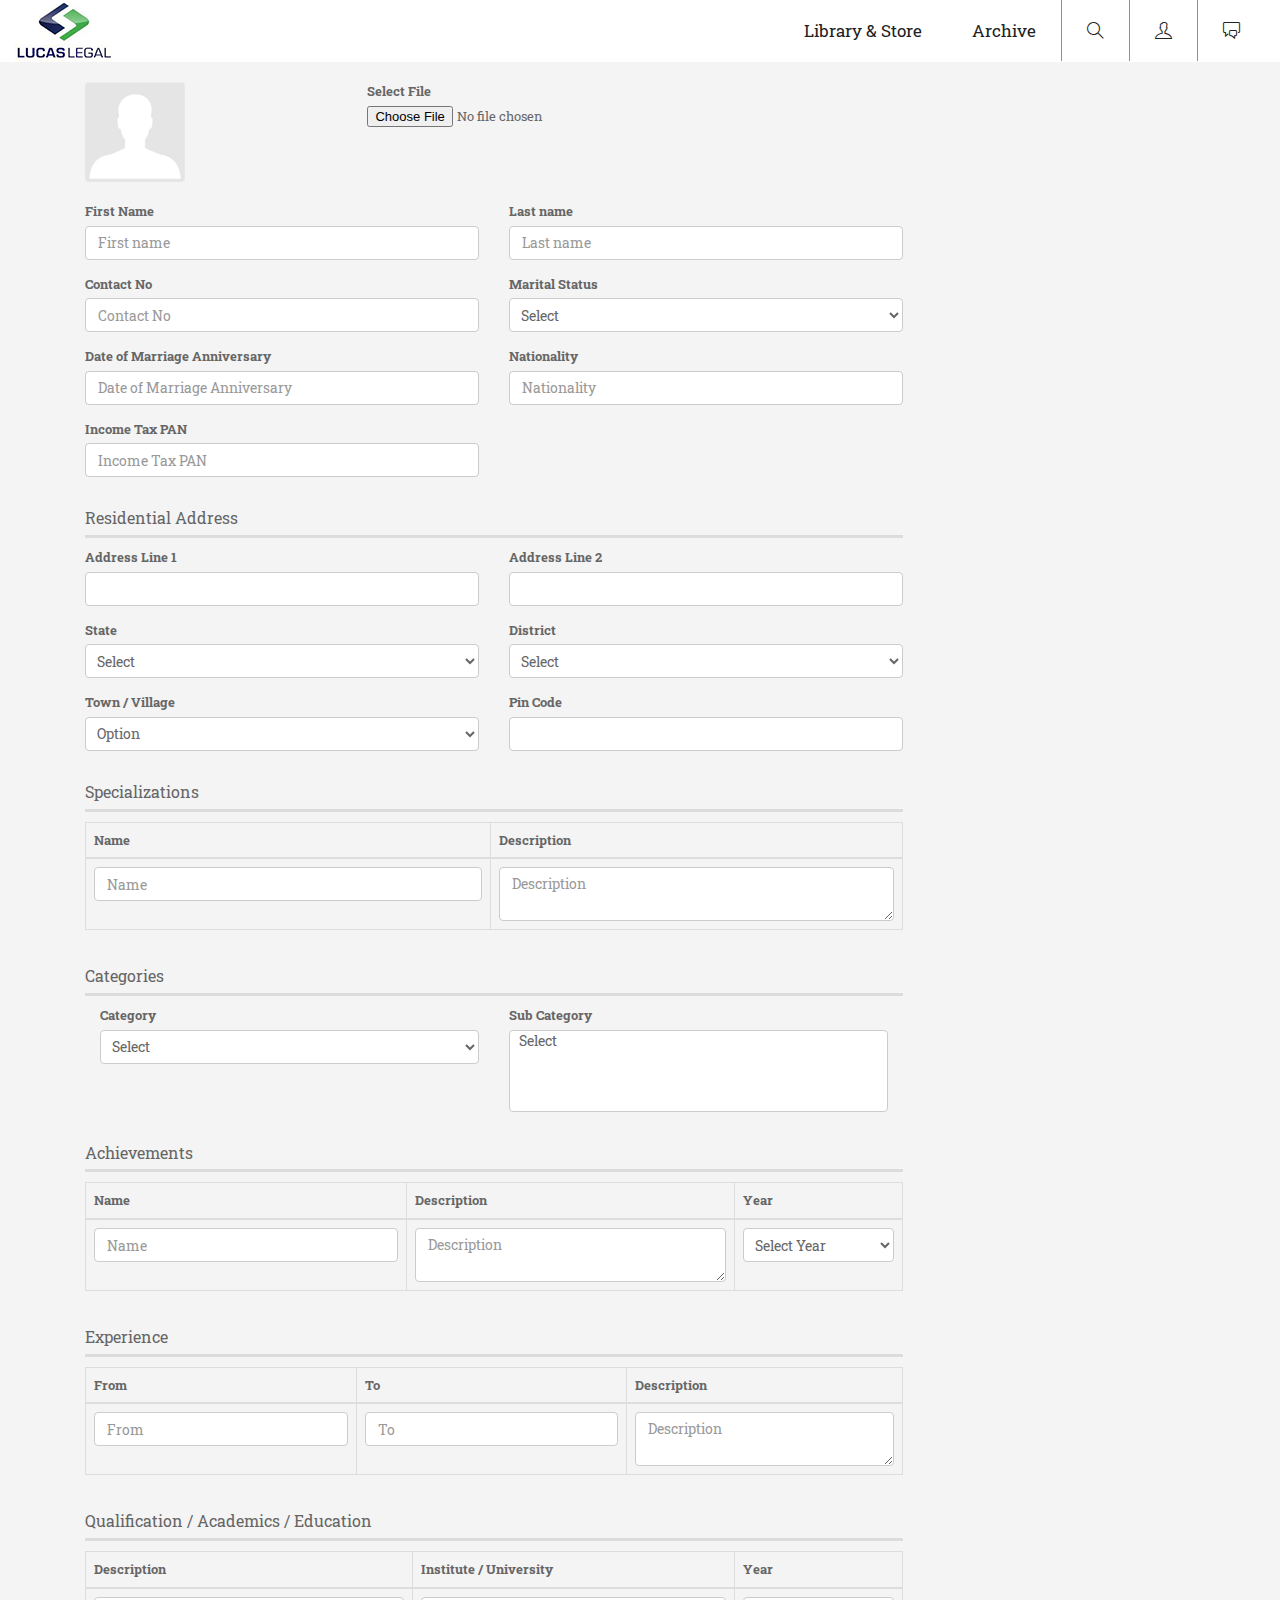
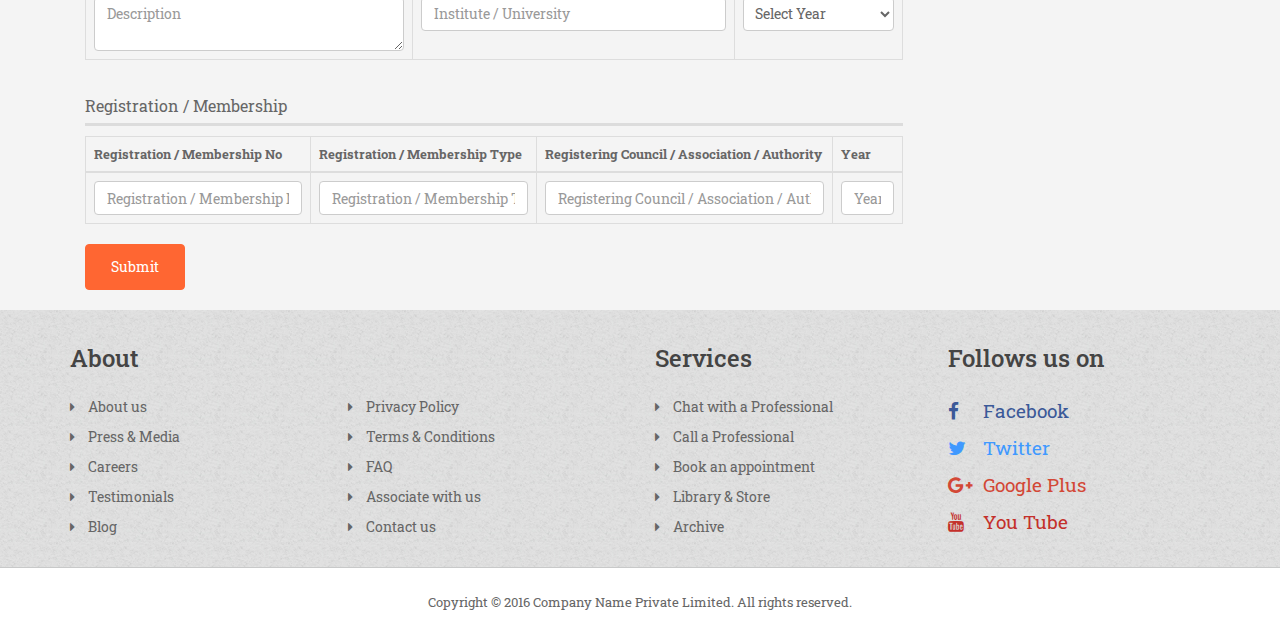
==== add-profile.html @ c7ced27e "Signed-off-by: mrinmoy1000 <mrinmoysen1989@gmail.com> Initial Commit..." ====
<!DOCTYPE html PUBLIC "-//W3C//DTD XHTML 1.0 Transitional//EN" "http://www.w3.org/TR/xhtml1/DTD/xhtml1-transitional.dtd">
<html xmlns="http://www.w3.org/1999/xhtml">
<head>
<meta http-equiv="Content-Type" content="text/html; charset=utf-8" />
<title>Add Profile | Lucas Legal</title>

<!-- Latest compiled and minified CSS -->
<link rel="stylesheet" href="css/bootstrap.min.css">
 <script src="./js/global.js"></script>
<!-- Latest compiled and minified CSS -->
<link rel="stylesheet" href="css/custom-style.css">
<link rel="stylesheet" href="css/themify-icons.css">
<link rel="stylesheet" href="css/jQueryTab.css" type="text/css" media="screen" />
<link rel="stylesheet" href="css/animation.css" type="text/css" media="screen" />
<link rel="stylesheet" href="https://maxcdn.bootstrapcdn.com/font-awesome/4.5.0/css/font-awesome.min.css">
<link rel="stylesheet" href="css/datepicker.css">
<link rel="stylesheet" href="css/responsive.css" type="text/css">
<!-- HTML5 shim and Respond.js for IE8 support of HTML5 elements and media queries -->
<!-- WARNING: Respond.js doesn't work if you view the page via file:// -->
<!--[if lt IE 9]>
  <script src="https://oss.maxcdn.com/html5shiv/3.7.2/html5shiv.min.js"></script>
  <script src="https://oss.maxcdn.com/respond/1.4.2/respond.min.js"></script>
<![endif]-->

<!-- HTML5 Shim and Respond.js IE8 support of HTML5 elements and media queries -->
<!--[if lt IE 8]>
      <script src="https://oss.maxcdn.com/libs/html5shiv/3.7.0/html5shiv.js"></script>
      <script src="https://oss.maxcdn.com/libs/respond.js/1.4.2/respond.min.js"></script>
    <![endif]-->

<!-- Font CSS -->
<link href='https://fonts.googleapis.com/css?family=Roboto+Slab:400,100,300,700' rel='stylesheet' type='text/css'>
</head>

<body>
<div class="container-fluid">
<div class="HeaderWrap">
	    	<div class="LogoCon">
   	    	<a href="index.html"><img src="././images/logo-img.png" alt="" /></a>
        </div>
        <nav class="menu">
        <div id="cssmenu">
      <div id="head-mobile">
        <ul>
        
            	<li><a href="#"><span class="ti-search"></span></a></li>
                <li><a data-toggle="modal" data-target="#Modal-login" href="#"><span class="ti-user"></span></a></li>
                <li><a href="#"><span class="ti-comments"></span></a></li>
        </ul>
      </div>
      <div class="button"></div>
      <ul>
            <li><a href="#">Library & Store</a></li>
                <li><a href="#">Archive</a></li>
            	<li class="hidden-xs"><a href="#"><span class="ti-search"></span></a></li>
                <li class="hidden-xs"><a data-toggle="modal" data-target="#Modal-login" href="#"><span class="ti-user"></span></a></li>
                <li class="hidden-xs"><a href="#"><span class="ti-comments"></span></a></li>
            </ul>
    </div>
        	
        </nav>
</div></div>
<div class="container-fluid SubPageWrap">
  <div class="container">
    <div class="row SubPageInn">
      <div class="col-lg-9">
        <div class="col-lg-4 ProfImg"> <img src="images/profile.png" /> </div>
        <div class="col-lg-8 ProfImg">
          <label class="control-label">Select File</label>
          <input id="input-1" type="file" class="file">
        </div>
        <div class="col-lg-12 ProfDetails AddProf">
          <div class="row">
            <form role="form">
              <div class="col-lg-6">
                <div class="form-group">
                  <label for="APName">First Name</label>
                  <input type="text" class="form-control" id="APName" placeholder="First name">
                </div>
              </div>
              <div class="col-lg-6">
                <div class="form-group">
                  <label for="APLastN">Last name</label>
                  <input type="text" class="form-control" id="APLastN" placeholder="Last name">
                </div>
              </div>
              <div class="col-lg-6">
                <div class="form-group">
                  <label for="APContactNo">Contact No</label>
                  <input type="text" class="form-control" id="APContactNo" placeholder="Contact No">
                </div>
              </div>
              <div class="col-lg-6">
                <div class="form-group">
                  <label for="APMaritalSta">Marital Status</label>
                  <select class="form-control" id="APMaritalSta">
                    <option value="0">Select</option>
                  
                  </select>
                </div>
              </div>
              <div class="col-lg-6">
                <div class="form-group">
                  <label for="APMdate">Date of Marriage Anniversary</label>
                  <input  type="text" placeholder="Date of Marriage Anniversary" class="form-control"  id="APMdate">
                </div>
              </div>
              <div class="col-lg-6">
                <div class="form-group">
                  <label for="APNation">Nationality</label>
                  <input type="text" class="form-control" id="APNation" placeholder="Nationality">
                </div>
              </div>
              <div class="col-lg-6">
                <div class="form-group">
                  <label for="APIncomePan">Income Tax PAN</label>
                  <input type="text" class="form-control" id="APIncomePan" placeholder="Income Tax PAN">
                </div>
              </div>
              <div class="col-lg-12">
                <div class="FormTitle">Residential Address</div>
                <div class="row">
                  <div class="form-group col-lg-6">
                    <label for="APresiAddress1">Address Line 1</label>
                    <input type="text" id="APresiAddress1" cols="" class="form-control" rows="">
                    </textarea>
                  </div>
                  <div class="form-group col-lg-6">
                    <label for="APresiAddress2">Address Line 2</label>
                    <input type="text" id="APresiAddress2" cols="" class="form-control" rows="">
                    </textarea>
                  </div>
                </div>
              </div>
              <div class="col-lg-6">
                <div class="form-group">
                  <label for="APState">State</label>
                  <select class="form-control" id="APState">
                    <option value="0">Select</option>
                   
                  </select>
                </div>
              </div>
              <div class="col-lg-6">
                <div class="form-group">
                  <label for="APDistrict">District</label>
                  <select class="form-control" id="APDistrict">
                    <option value="0">Select</option>
                   
                  </select>
                </div>
              </div>
              
              <div class="col-lg-6">
                <div class="form-group">
                  <label for="APtw">Town / Village</label>
                  <select class="form-control" id="APtw">
                    <option value="0">Option</option>
                    
                  </select>
                </div>
              </div>
              <div class="col-lg-6">
                <div class="form-group">
                  <label for="APPincode">Pin Code</label>
                  <input type="text" class="form-control" id="APPincode" placeholder="">
                </div>
              </div>
              <div class="col-lg-12">
                <div class="FormTitle">Specializations</div>
                <div class="table-responsive">
                  <table border="0" cellpadding="0" cellspacing="0" class="table table-bordered">
                    <thead>
                     <th>Name</th>
                      <th>Description</th>
                   
                        </thead>
                    <tbody>
                      <tr>
                        <td><input type="text" class="form-control" id="" placeholder="Name"></td>
                        <td><textarea class="form-control" placeholder="Description"></textarea></td>
                        </tr>
                    </tbody>
                  </table>
                </div>
              </div>
              
              <div class="col-lg-12">
                <div class="FormTitle">Categories</div>
             
                <div class="col-lg-6">
                <div class="form-group">
                  <label for="APCat">Category</label>
                  <select class="form-control" id="APCat">
                    <option value="0">Select</option>
                   
                  </select>
                </div>
              </div>
              <div class="col-lg-6">
                <div class="form-group">
                  <label for="APSubCat" >Sub Category</label>
                  <select class="form-control" id="APSubCat" multiple>
                    <option value="0">Select</option>
                   
                  </select>
                </div>
              </div>
                
              </div>
              
              <div class="col-lg-12">
                <div class="FormTitle">Achievements</div>
                <div class="table-responsive">
                  <table border="0" cellpadding="0" cellspacing="0" class="table table-bordered">
                    <thead>
                     <th>Name</th>                    
                      <th>Description</th>
                      <th>Year</th>
                        </thead>
                    <tbody>
                      <tr>
                        <td><input type="text" class="form-control" id="" placeholder="Name"></td>                       
                        <td><textarea class="form-control" placeholder="Description"></textarea></td>
                         <td><select class="form-control">
                        <option>Select Year</option>
                        <option>2016</option>
                        </select></td>
                      </tr>
                      
                    </tbody>
                  </table>
                </div>
              </div>
              <div class="col-lg-12">
                <div class="FormTitle">Experience</div>
                <div class="table-responsive">
                  <table border="0" cellpadding="0" cellspacing="0" class="table table-bordered">
                    <thead>
                    <th>From</th>
                      <th>To</th>
                      <th>Description</th>
                        </thead>
                    <tbody>
                      <tr>
                        <td><input type="text" class="form-control" id="" placeholder="From"></td>
                        <td><input type="text" class="form-control" id="" placeholder="To"></td>
                        <td><textarea class="form-control" placeholder="Description"></textarea></td>
                      </tr>
                      
                    </tbody>
                  </table>
                </div>
              </div>
              <div class="col-lg-12">
                <div class="FormTitle">Qualification / Academics / Education</div>
                <div class="table-responsive">
                  <table border="0" cellpadding="0" cellspacing="0" class="table table-bordered">
                    <thead>
                    <th>Description</th>
                      <th>Institute / University</th>
                      <th>Year</th>
                        </thead>
                    <tbody>
                      <tr>
                        <td><textarea class="form-control" placeholder="Description"></textarea></td>
                        <td><input type="text" class="form-control" id="" placeholder="Institute / University"></td>
                        <td><select class="form-control">
                        <option>Select Year</option>
                        <option>2016</option>
                        </select></td>                        
                      </tr>
                      
                    </tbody>
                  </table>
                </div>
              </div>
              <div class="col-lg-12">
                <div class="FormTitle">Registration / Membership</div>
                <div class="table-responsive">
                  <table border="0" cellpadding="0" cellspacing="0" class="table table-bordered">
                    <thead>
                        <th>Registration / Membership No</th>
                        <th>Registration / Membership Type</th>
                        <th>Registering Council / Association / Authority</th>
                        <th width="70">Year</th>
                        </thead>
                    <tbody>
                      <tr>
                        <td><input type="text" class="form-control" id="" placeholder="Registration / Membership No"></td>
                        <td><input type="text" class="form-control" id="" placeholder="Registration / Membership Type"></td>
                        <td><input type="text" class="form-control" id="" placeholder="Registering Council / Association / Authority"></td>  
                        <td><input type="text" class="form-control" id="" placeholder="Year"></td>  
                      </tr>
                      
                    </tbody>
                  </table>
                </div>
              </div>
              
              
              
              <div class="col-lg-12">
                <button type="submit" class="btn btn-default SubmitProfInfo">Submit</button>
              </div>
            </form>
          </div>
        </div>
      </div>
      
    </div>
  </div>
</div>
<div class="container-fluid FooterWrap">
 
    <div class="container">
      <div class="row">
        <div class="col-lg-6">
          <h1>About</h1>
          <ul class="col-lg-6">
            <li><a href="#"><i class="fa fa-caret-right"></i> About us</a></li>
            <li><a href="#"><i class="fa fa-caret-right"></i> Press & Media</a></li>
            <li><a href="#"><i class="fa fa-caret-right"></i> Careers</a></li>
            <li><a href="#"><i class="fa fa-caret-right"></i> Testimonials</a></li>
            <li><a href="#"><i class="fa fa-caret-right"></i> Blog</a></li>
          </ul>
          <ul class="col-lg-6">
            <li><a href="#"><i class="fa fa-caret-right"></i> Privacy Policy</a></li>
            <li><a href="#"><i class="fa fa-caret-right"></i> Terms & Conditions</a></li>
            <li><a href="#"><i class="fa fa-caret-right"></i> FAQ</a></li>
            <li><a href="#"><i class="fa fa-caret-right"></i> Associate with us</a></li>
            <li><a href="#"><i class="fa fa-caret-right"></i> Contact us</a></li>
          </ul>
        </div>
        <div class="col-lg-3">
          <h1>Services</h1>
          <ul>
            <li><a href="#"><i class="fa fa-caret-right"></i> Chat with a Professional</a></li>
            <li><a href="#"><i class="fa fa-caret-right"></i> Call a Professional</a></li>
            <li><a href="#"><i class="fa fa-caret-right"></i> Book an appointment</a></li>
            <li><a href="#"><i class="fa fa-caret-right"></i> Library & Store</a></li>
            <li><a href="#"><i class="fa fa-caret-right"></i> Archive</a></li>
          </ul>
        </div>
        <div class="col-lg-3">
          <h1>Follows us on</h1>
          <ul class="SocialFootMenu">
            <li class="FbIcon"><a href="#"><i class="fa fa-facebook"></i> Facebook</a></li>
            <li class="TIcon"><a href="#"><i class="fa fa-twitter"></i> Twitter</a></li>
            <li class="GpIcon"><a href="#"><i class="fa fa-google-plus"></i> Google Plus</a></li>
            <li class="YtIcon"><a href="#"><i class="fa fa-youtube"></i> You Tube</a></li>
          </ul>
        </div>
      </div>
    </div>
  </div>
  <div class="CopyTxt"> Copyright &copy; 2016 Company Name Private Limited. All rights reserved. </div>


<!-- Modal Start-->
<div class="modal fade" id="Modal-login" tabindex="-1" role="dialog" aria-labelledby="myModalLabel">
  <div class="modal-dialog" role="document">
    <div class="modal-content">
      <div class="modal-header">
        <h2 class="text-center">Login</h2>
        <button type="button" class="close" data-dismiss="modal" aria-label="Close"><i class="fa fa-close"></i></button>
      </div>
      <div class="modal-body">
        <form name="form1" method="post" action="" >
          <div class="form-group">
            <div class="input-group"> <span class="input-group-addon" id="basic-addon1"><i class="fa fa-send-o"></i></span>
              <select class="form-control" id="user_select">
                <option value="T">Admin</option>
                <option value="C">Client</option>
                <option value="A">Professional</option>
                <option value="b">Farmer</option>
              </select>
            </div>
          </div>
          <div class="form-group">
            <div class="input-group"> <span class="input-group-addon" id="basic-addon1"><i class="fa fa-user"></i></span>
              <input type="text" class="form-control" placeholder="User Name" name="user_email" id="user_email" aria-describedby="basic-addon1" required >
            </div>
          </div>
          <div class="form-group">
            <div class="input-group"> <span class="input-group-addon" id="basic-addon1"><i class="fa fa-lock"></i></span>
              <input type="password" class="form-control" placeholder="Password" name="password" id="password" aria-describedby="basic-addon1" required >
            </div>
            <div id="login_response" style="color:red;"></div>
          </div>
          <div class="form-group">
            <label>
              <input type="checkbox">
              Remember Me</label>
            <a href="#Modal-forgotpassword" data-toggle="modal" data-dismiss="modal" class="pull-right">Forgot password?</a> </div>
          <div class="form-group text-center">
            <button class="btn_submit btn btn-default FullWidth OrgBtn" id="login_btn">Submit</button>
          </div>
          <div class="text-center">Don’t have an account? <a  href="#Modal-register" data-toggle="modal" data-dismiss="modal">Sign Up</a></div>
        </form>
      </div>
    </div>
  </div>
</div>
<!-- Modal End--> 
<!-- Model forgot-password start -->
<div class="modal fade" id="Modal-forgotpassword" tabindex="-1" role="dialog" aria-labelledby="Modal-forgotpassword" aria-hidden="true">
  <div class="modal-dialog">
    <form name="form2" method="post" action="">
      <div class="modal-content">
        <div class="modal-header">
          <h2 class="text-center ">Forgot Password</h2>
          <p class="text-center">Don't worry, it happens to the best of us.</p>
          <button type="button" class="close" data-dismiss="modal" aria-label="Close"><i class="fa fa-close"></i></button>
        </div>
        <div class="modal-body">
          <div class="form-group">
            <div class="input-group" id="email_div"> <span class="input-group-addon" id="basic-addon1"><i class="fa fa-user"></i></span>
              <input type="text" class="form-control" placeholder="User Name" name="email_forgot" id="email_forgot" onclick="hide_mobile()" aria-describedby="basic-addon1" required >
            </div>
            <div class="input-group" id="otp_div"> <span class="input-group-addon" id="basic-addon1"><i class="fa fa-envelope-o"></i></span>
              <input type="password" class="form-control" placeholder="Verification Code" name="verification_code" id="verification_code"  aria-describedby="basic-addon1" required >
            </div>
            <div class="input-group" id="newpass_div"> <span class="input-group-addon" id="basic-addon1"><i class="fa fa-envelope-o"></i></span>
              <input type="password" class="form-control" placeholder="Set Password" name="new_password" id="new_password" aria-describedby="basic-addon1" required >
            </div>
            <div class="col-md-6 col-sm-6">
              <div class="form-group">
                <div id="forgot_response"></div>
              </div>
            </div>
          </div>
          <div class="form-group text-center" id="change_button">
            <button class="btn_submit btn btn-default FullWidth OrgBtn" id="opt_send">Submit</button>
            <button class="btn_submit" id="opt_veriy">Submit</button>
          </div>
          <div class="text-center"> Don't have an account? <a data-dismiss="modal" data-toggle="modal" href="#Modal-login" >Login</a> </div>
        </div>
      </div>
    </form>
  </div>
</div>
<!-- Modal forgot-password end --> 

<!-- Modal- register start -->
<div class="modal fade" id="Modal-register" tabindex="-2" role="dialog" aria-labelledby="Modal-register" aria-hidden="true">
  <div class="modal-dialog">
    <div class="modal-content">
      <div class="modal-header">
        <h2 class="text-center">Registration</h2>
        <button type="button" class="close" data-dismiss="modal" aria-label="Close"><i class="fa fa-close"></i></button>
      </div>
      <div class="modal-body">
        <form name="form3" method="post" action="" id="signupForm">
          <div class="row">
            <div class="col-md-6 col-sm-6">
              <div class="form-group">
                <input type="text" class="form-control" placeholder="First Name" name="first_name" id="first_name" required >
              </div>
            </div>
            <div class="col-md-6 col-sm-6">
              <div class="form-group">
                <input type="text" class="form-control" placeholder="Last Name" name="last_name" id="last_name" required >
              </div>
            </div>
            <div class="col-md-6 col-sm-6">
              <div class="form-group">
                <input type="text" class="form-control" placeholder="User Name" name="user_email" id="user_email" aria-describedby="basic-addon1" required >
              </div>
            </div>
            <div class="col-md-6 col-sm-6">
              <div class="form-group">
                <select class="form-control" name="user_type_sign" id="user_type_sign" required >
                  <option>Select User Type</option>
                  <option value="T">Admin</option>
                  <option value="C">Client</option>
                  <option value="A">Professional</option>
                  <option value="b">Farmer</option>
                  <!--<option value="T">Technician</option>
<option value="C">User</option>-->
                </select>
              </div>
            </div>
            <div class="col-md-6 col-sm-6">
              <div class="form-group">
                <input type="text" class="form-control" placeholder="Email" name="user_email_sign" id="user_email_sign" required >
              </div>
            </div>
            <div class="col-md-6 col-sm-6">
              <div class="form-group">
                <input type="text" class="form-control" placeholder="Phone No" name="phone_no" id="phone_no" required >
              </div>
            </div>
            <div class="col-md-6 col-sm-6">
              <div class="form-group">
                <input type="password" class="form-control" placeholder="Password" name="password_sign" id="password_sign" required >
              </div>
            </div>
            <div class="col-md-6 col-sm-6">
              <div class="form-group">
                <input type="password" class="form-control" placeholder="Confirm Password" name="confirm_password" id="confirm_password" required >
              </div>
            </div>
          
            
            <div class="col-md-6 col-sm-6">
              <div class="form-group">
                <div id="regis_response"></div>
              </div>
            </div>
            <div class="col-md-12 col-sm-12">
              <div class="form-group">
                <input type="checkbox">
                <label>I Agree to our <a href="#">Terms and Conditions</a> and our <a href="#">Privacy Policy</a>.</label>
              </div>
            </div>
            <div class="col-md-12 col-sm-12">
              <div class="form-group text-center">
                <button class="btn_submit btn btn-default FullWidth OrgBtn" id="signup_btn">Submit</button>
              </div>
            </div>
            
            <!--<div class="text-center">
 Don't have an account? <a data-dismiss="modal" data-toggle="modal" href="#Modal-login" >Login</a>
  </div>--> 
          </div>
        </form>
      </div>
    </div>
  </div>
</div>
<!-- Modal- register start --> 

<script src="https://ajax.googleapis.com/ajax/libs/jquery/1.11.3/jquery.min.js"></script> 

<!-- Latest compiled and minified JavaScript -->
<script src="./js/bootstrap.min.js"></script>
<script src="./js/script.js"></script>

<!-- jQuery (necessary for Bootstrap's JavaScript plugins) --> 
<!--<script src="https://ajax.googleapis.com/ajax/libs/jquery/1.11.3/jquery.min.js"></script> 
<script src="js/jquery.cookie.js" type="text/javascript"></script> --> 
<strong><script src="js/jQueryTab.js"></script></strong> 
<script src="js/bootstrap-datepicker.js"></script> 

<!-- jQuery multiselect --> 
<script>
var jsonList;

    $(document).ready(function(){
	 if( /Android|webOS|iPhone|iPad|iPod|BlackBerry|IEMobile|Opera Mini/i.test(navigator.userAgent) ) { 
	 $("#div_phone").html('<a href="tel:+1800 12 34 56 78"><i class="fa fa-phone"></i></a>');}
	$('#otp_div').hide();
	$('#newpass_div').hide();
	$('#opt_veriy').hide();
	//alert( $.cookie("user_type") );
      $("#login_btn").click(function(e){
		  
		  var user_email = $("#user_email").val();
		  var password = $("#password").val();
		  var user_type = $("#user_select option:selected").val();
		  	  
          e.preventDefault();
			$.ajax({type: "POST",
                url: "../bizlogic/login_user.php",
                data: { user_email: user_email, password: password, user_type: user_type },
				dataType: "JSON",
                success:function(result){
				
				var status =  result.status;
					if(status ==0)
					{
						$("#login_response").html("You have entered wrong credentials");
					}
					else
					{
						var user_type = result.user_type;
						$.cookie("user_type", result.user_type);
						$.cookie("user_email", result.user_type);
						$.cookie("password", result.user_type);
						$.cookie("name", result.name);
						$.cookie("user_id", result.user_id);
						if(user_type =='A')
						{ window.location.replace("admin/"); }
						else if(user_type == 'T') { window.location.replace("technician/"); }
						else { window.location.replace("user/"); }
					}
				
        }});
      });
	  
	  
	  
	  $("#signup_btn").click(function(e){
		  var first_name = $("#first_name").val();
		  var last_name = $("#last_name").val();
		  var user_type_sign = $("#user_type_sign option:selected").val();
		  var user_email_sign = $("#user_email_sign").val();
		  var password_sign = $("#password_sign").val();
		  var phone_no = $("#phone_no").val();
		  var address = $("#address").val();
		  var country = $("#country").val();
		  var state = $("#state").val();
		  var city = $("#city").val();
		  var pincode = $("#pincode").val();
		  
		  
          e.preventDefault();
			$.ajax({type: "POST",
                url: "../bizlogic/registration_user.php",
                data: { first_name: first_name, last_name: last_name, user_type: user_type_sign ,user_email:user_email_sign,
				password:password_sign,phone_no:phone_no,address:address,country:country,state:state,city:city,pincode:pincode},
                success:function(result){
				 if(result != '')
				 {
					$("#regis_response").html('<b style="color:red;">'+result+'</b>');
				 }
				 else
				 {
					$("#regis_response").html('<b style="color:green;">'+result+'</b>');
				 }
				
        }});
      });
	  
	  
	  
	  
	  $("#opt_send").click(function(e){
		  var mobile_forgot = $("#mobile_forgot").val();
		  var email_forgot = $("#email_forgot").val();
		  
          e.preventDefault();
			$.ajax({type: "POST",
                url: "../bizlogic/otpsend_forgotpass.php",
                data: { phone_no: mobile_forgot, user_email: email_forgot},
                success:function(result){
				 if(result == 0)
				 {
					$("#forgot_response").html('<b style="color:red;">Mobile/Email does not exist</b>');
				 }
				 else
				 {
					$("#forgot_response").html('<b style="color:green;">Please Enter Verification Code</b>');
					$('#otp_div').show();
					$('#newpass_div').show();
					$('#opt_veriy').show();
					$('#opt_send').hide();
					//$('#change_button').html('<button class="btn_submit" id="opt_veriy">Submit</button>');
				 }
        }});
      });
	  
	  
	  
	  $("#opt_veriy").click(function(e){
		  var mobile_forgot = $("#mobile_forgot").val();
		  var email_forgot = $("#email_forgot").val();
		  var new_password = $("#new_password").val();
		  var verification_code = $("#verification_code").val();
          e.preventDefault();
			$.ajax({type: "POST",
                url: "../bizlogic/otpveriy_forgotpass.php",
                data: { phone_no: mobile_forgot, user_email: email_forgot,password:new_password,verification_code:verification_code},
                success:function(result){
				 if(result == 0)
				 {
					$("#forgot_response").html('<b style="color:red;">Verification Code does not match</b>');
				 }
				 else
				 {
					$("#forgot_response").html('<b style="color:green;">New Password Successully changed.</b>');
					$('#otp_div').hide();
					$('#newpass_div').hide();
					$('#opt_veriy').hide();
					$('#opt_send').hide();
				 }
        }});
      });
    });
	
	
	function hide_mobile()
	{
		$('#or_div').hide();
		$('#mobile_div').hide();
	}
	
	function hide_email()
	{
		$('#or_div').hide();
		$('#email_div').hide();
	}
	
	 $.getJSON(globalIP+"/professional/addProfile", function(result){
		
		 jsonList = result;
		 
		   $.each(jsonList.maritalStatus, function(i, field){
              $("#APMaritalSta").append("<option value="+field.parameterid +">"+field.value+"</option>");
            });
		
		   
		   //outer list for country
		   $.each(result.locations, function(i, field){
			
			   //iterating over country for states in childLocations
			   $.each(field.childLocations, function(i, fieldValue){
				 
	              if (fieldValue.locationType === 4) //appending states
	            	  {
	            	      $("#APState").append("<option value="+fieldValue.locationId +">"+fieldValue.locationName+"</option>");
	            	  }
	              
	         
	        	  /* if (fieldValue.hasOwnProperty('childLocations')) // to check weather states has districts
	            	{
	                     $.each(fieldValue.childLocations, function(i, district){
	                       if (district.locationType === 5)
	            	          {
	            	            $("#APDistrict").append("<option value="+district.locationId +">"+district.locationName+"</option>");
	            	          }
	                       

	    	        	   if (district.hasOwnProperty('childLocations')) // to check weather district has cities or areas
	    	        		   {
	    	        		     $.each(district.childLocations, function(i, city){
	    	                         if (city.locationType === 6 || city.locationType === 7 )
	    	            	            {
	    	            	               $("#APtw").append("<option value="+city.locationId +">"+city.locationName+"</option>");
	    	            	             }
	    	        		         }); 
	    	        		   }
	                       
	                      }); 
	                  }*/
	            
	            
	             }); 
			   
             });
		   
		   $.each(result.categories, function(i, field){
	              $("#APCat").append("<option value="+field.catId +">"+field.displayName+"</option>");
	              
	             /* if (field.hasOwnProperty('subCategoryList')) // to check weather district has cities or areas
       		           {
       		               $.each(field.subCategoryList, function(i, subCat){
                              
           	                     $("#APSubCat").append("<option value="+subCat.subCatId +">"+subCat.displayName+"</option>");
           	                      
       		               }); 
       		           }*/
	           });
		   
      });

	
	 
	 $("#APCat").change(function(e){
		 var catId = $(this).val();
		 $("#APSubCat").empty();
		  $.each(jsonList.categories, function(i, field){
			
			  if (field.catId == catId) 
				  {
				  
                    if (field.hasOwnProperty('subCategoryList')) // to check weather district has cities or areas
   		                {
                    	 $.each(field.subCategoryList, function(i, subCat){
                             $("#APSubCat").append("<option value="+subCat.subCatId +">"+subCat.displayName+"</option>");
       	                  }); 
            		    }
   		           }
           });
	});
	 
	 
	 
   $("#APState").change(function(e){
		 var stateId = $(this).val();
		   $("#APDistrict").empty();
		     $.each(jsonList.locations, function(i, field){
			   if (field.hasOwnProperty('childLocations')) 
				   {   
				   
				     $.each(field.childLocations, function(i, states){
                          
				    	 if(states.locationId == stateId) {
				    		 
				    		 if (states.hasOwnProperty('childLocations')) {
				    			
				    			 $.each(states.childLocations, function(i, district){
				    				 $("#APDistrict").append("<option value="+district.locationId +">"+district.locationName+"</option>");
		       	                  });
				    			  
				    		 }
				    	 }
				    	 
 	                  }); 
				      
				   }
			   
           });   
		 
     });

	 

   $("#APDistrict").change(function(e){
		 var distId = $(this).val();
		   $("#APtw").empty();
		     $.each(jsonList.locations, function(i, field){
			    if (field.hasOwnProperty('childLocations')) 
				   {   
				   
				     $.each(field.childLocations, function(i, states){
             	    		 
				    		 if (states.hasOwnProperty('childLocations')) {
				    			
				    			 $.each(states.childLocations, function(i, district){
				    				 
				    				 if (district.locationId == distId) {
				    					 
				    					 if (district.hasOwnProperty('childLocations')) {
				    						 
				    						 $.each(district.childLocations, function(i, city){
							    				 $("#APtw").append("<option value="+city.locationId +">"+city.locationName+"</option>");
					       	                  });
				    						 
				    						 
				    					 }
				    					 
				    				 }
				    				 
				    				 
		       	                  });
				    			  
				    		 }
				    	 
				    	 
	                  }); 
				      
				   }
			   
         });   
		 
   });
   
   
	
	 
    </script> 
<script type="text/javascript">
// initializing jQueryTab plugin 
$('.tabs-1').jQueryTab({
    initialTab:1,				// tab to open initially; start count at 1 not 0
    tabInTransition: 'fadeIn',
    tabOutTransition: 'fadeOut',
    //cookieName: 'active-tab-1',
    tabPosition : 'top'
});
</script> 
<script>
$(document).ready(function() {
    // Configure/customize these variables.
    var showChar = 500;  // How many characters are shown by default
    var ellipsestext = "...";
    var moretext = "more";
    var lesstext = "less";
    

    $('.more').each(function() {
        var content = $(this).html();
 
        if(content.length > showChar) {
 
            var c = content.substr(0, showChar);
            var h = content.substr(showChar, content.length - showChar);
 
            var html = c + '<span class="moreellipses">' + ellipsestext+ '&nbsp;</span><span class="morecontent"><span>' + h + '</span>&nbsp;&nbsp;<a href="" class="morelink">' + moretext + '</a></span>';
 
            $(this).html(html);
        }
 
    });
 
    $(".morelink").click(function(){
        if($(this).hasClass("less")) {
            $(this).removeClass("less");
            $(this).html(moretext);
        } else {
            $(this).addClass("less");
            $(this).html(lesstext);
        }
        $(this).parent().prev().toggle();
        $(this).prev().toggle();
        return false;
    });
});
</script> 
<script type="text/javascript">
	// When the document is ready
	$(document).ready(function () {
		
		$('#APMdate').datepicker({
			format: "dd/mm/yyyy"
		});  
	
	});
</script>
</body>
</html>
---- css/custom-style.css ----
body {font-family: 'Roboto Slab', serif; font-size:13px; color:#666;padding:0 !important; margin:0;}

a:hover, a:focus { text-decoration:none; outline:none;}

ul li { list-style:none;}
.HeaderWrap {padding:0; margin:0; background:#fff; position:relative; z-index:99;}
.LogoCon { float:left;}

/*.SiteMenu { float:right; font-size:17px;}
.SiteMenu ul li { display:inline-block;padding: 18px 0;}
.SiteMenu ul li a { color:#222; padding:0 25px;}
.SiteMenu ul li a:hover { text-decoration:none;}*/



.FindBookForm {}
.FindBookForm {} 

.RegisterWrap { padding-top:50px; padding-bottom:100px; background-size: cover; background-image:url(../images/register-wrap.jpg); background-position:center center;}
.RegisterWrap h1 { color:#fff;}

.TopBotSpace { margin-top:100px;}
.RegiBtn { padding:10px 50px; font-size:22px; color:#222;}

Full.img { width:100%;}

FullImg.img { width:100%;}
.SerchBtn { background:#ff6632; border-color:#ff6632; color:#fff; font-size:24px; padding:14px;}
.FindBookFormWrap { padding:60px 0;}
.FindBookFormWrap h1 { margin-bottom:25px;}
.BestArchitecWrap { padding:50px 0;}
.BestArchitecWrap h1 { font-weight:100;}
.BestArchitecWrap .panel-default { border:none;}
.BestArchitecWrap .panel-default>.panel-heading { background:none; padding:0px;}
.BestArchitecWrap .panel-default>.panel-heading a { padding:10px 10px 10px 35px; display:block; border-bottom:1px solid #CCC;}
.BestArchitecWrap .panel-default>.panel-heading+.panel-collapse>.panel-body { border-top:#fff;}
.BestArchitecWrap .panel-title { background:url(../images/open-con-icon.png) no-repeat left center;}
.BestArchitecWrap .panel-title a.collapsed { background:url(../images/close-con-icon.png) no-repeat left center;}
.BestArchitecWrap .panel-title a { font-size:19px; font-weight:400; color:#222;}

.BestArchitecWrap p { margin:10px 0; color:#666;}
.Accor { margin:50px 0 0 0;}

.JoinUsR { padding-top:10px;}
.JoinUsR h1 { font-weight:100;}
.JoinUsR h3 { padding:20px 0;} 
.JoinUsR p { line-height:25px; padding-bottom:25px;}

.JoinUsWrap { padding:50px 0; }

.LatestBWrap { padding:48px 0;}
.LatestBWrap h1 { font-weight:300; margin:0px; padding-bottom:50px;}
.LatestBWrap .BlogT { font-size:19px; padding:20px 0 10px 0;}
.LatestBWrap p { color:#666666; line-height:25px;}
.ViewAll { padding:20px 0;}
.ViewAll .btn, .ViewAll .btn { font-size:22px; padding:10px 35px;background: #ff6632;border-color: #ff6632;color: #fff;}
.LawCount { background:#515875;}
.ConsCount { background:#576f9e;}
.EngiCount { background:#6697b9;}
.CustCount { background:#88c3d8;}
.LawCount, .ConsCount, .EngiCount, .CustCount { padding:50px 0; text-align:center; vertical-align:middle;}
.LawCount .count, .ConsCount .count, .EngiCount .count, .CustCount .count { color:#FFF; font-size:50px; font-weight:700;padding: 15px 0;}
.LawCount span, .ConsCount span, .EngiCount span, .CustCount span { color:#fff; font-size:17px;}

.FooterWrap { background:url(../images/footer-bg.jpg) repeat; padding:35px 0 25px; }
.FooterWrap h1 { font-size:24px; color:#444; padding-bottom:20px; margin:0px; }
.FooterWrap ul { padding:0px; margin:0px;}
.FooterWrap ul li { list-style:none; padding:5px 0; font-size:14px;}
.FooterWrap ul li a { color:#666666;}
.FooterWrap ul li a:hover { text-decoration:none;}

.CountIcon i { font-size:55px; color:#fff;}
.CountIcon span { font-size:55px; color:#fff;}

.SocialFootMenu li a { font-size:19px;}
.SocialFootMenu li a .fa { width:30px;}
.SocialFootMenu li.FbIcon a{ color:#3b5998;}
.SocialFootMenu li.TIcon a { color:#4099ff;}
.SocialFootMenu li.GpIcon a { color:#d34836;}
.SocialFootMenu li.YtIcon a { color:#c4302b;}

.CopyTxt { text-align:center; border-top:1px solid #c8c9c9; padding:25px 0; color:#666;}

.FooterWrap .fa-caret-right {margin-right: 10px;}
.DateComents { padding-bottom:10px; color:#999;}
.DateComents i { margin-right:5px;}

.JoinUsForm { margin-left:-15px; padding:30px 0 0 0;}
.JoinUsForm .form-group { margin-bottom:25px; }
.JoinUsForm .form-control, .FindBookForm .form-control {/* padding-top:25px; padding-bottom:25px;*/ line-height:40px; height:auto; font-size:15px; border:1px solid #e5e5e5; border-radius:2px;}
select.form-control { line-height:40px; padding-top:15px; padding-bottom:15px; color:#666; }
.JoinUsForm textarea.form-control  { height:150px;}


.TestiMoniWrap { padding:50px 0;}
.TestiMoniWrap h1 { font-weight: 300; padding-bottom: 25px;}

.RegisterWrap h1{ padding-bottom:25px;}

.FindBookFormWrap .input-group-addon { background:none; border-right:none; border-color:#e5e5e5;}
.FindBookFormWrap .input-group .form-control { border-left:0px;}
.TImg img { border-radius:100%;}
.carousel-control { font-weight:100; position:inherit;top: 0;bottom: 0;left: 0;width: 50px;font-size: 33px;color: #717171;text-align: center;text-shadow: 0 0px 0px rgba(0,0,0,.6);background-color:none;filter: alpha(opacity=50);opacity:0.5;}
.carousel-control:hover, .carousel-control:focus {color: #717171;}

.TestiMoniWrap h3 { font-size:19px; color:#222;}
.TName { font-size:19px; color:#666; padding:10px 0 5px 0; }
.TestiMoniWrap p { color:#666;}

.FindBookForm .ti-location-pin { font-size:20px;font-size: 26px; color:#999;}
.RequestWrap h1 { font-weight:100; padding-bottom:20px;}


/**/
.modal-dialog {width:350px; border:7px solid rgba(0,0,0,.5); margin:60px auto;}
.modal-dialog h2 {font-family:'latoregular'; font-size:24PX;margin-bottom: 10px;} 
#Modal-register .modal-dialog {width:590px; border:7px solid rgba(0,0,0,.5);margin:60px auto;}
.input-group-addon {background-color:transparent;border-color: #f1f1f1; border-radius:0; -moz-border-radius:0; -ms-border-radius:0; -o-border-radius:0; -webkit-border-radius:0; border-right:none; color:#ccc;}
button.close {position:absolute; top:10px; right:10px;}
.modal-header {border-bottom:none;}

.modal-open {overflow: hidden;padding-right:17px !important;}
.form-control {-webkit-box-shadow: inset 0 0px 0px rgba(0,0,0,.075);box-shadow: inset 0 0px 0px rgba(0,0,0,.075);}
.form-control:focus {}
.modal .form-control { border-left:none; border-color:#e2e2e2;}
.modal .input-group-addon { border-color:#e2e2e2;}

.FullWidth { width:100%;}
.OrgBtn { background: #ff6632;border-color: #ff6632; color:#fff; text-transform:uppercase; padding:10px;}
.form-control:focus {/* color:#666;*/}
button:focus { outline:none;}

.SubPageWrap { min-height:500px; background:#F4F4F4;}
.SubPageInn { padding:20px 0px;}

.ProfImg { padding-bottom:20px; }
.ProfDetails { }
.ProfName {font-size: 26px; }
.ProfQualifications { font-size:16px; padding-top:5px;}
.ProfForm { font-size:16px;}
.ProfExperience { font-size:12px; padding-top:5px; color:#999;}
.ProfDesc { padding-top:20px;}
.morecontent span { display: none;}
a.morelink { color:#ff6632;}

.ProfTab { padding:25px 0 0 0;}
.ProfTab ul { padding:0px; margin:0px;}
.ProfTab ul li { padding:0px; margin:0px;}

.modal#Modal-register .modal-body .form-group .form-control {border-left:1px solid #e2e2e2;}
#Modal-register select.form-control, #Modal-login select.form-control, .AddProf select{ padding:0px 0 0 7px;} 

#myCarousel2 .carousel-caption { top:240px; right:0; left:0;}
#myCarousel2 .carousel-caption h1 { font-size:55px; margin-bottom:20px;}
#myCarousel2 .carousel-caption p { font-size:32px; color:#79f1ff; text-shadow:0px 1px 1px #000;}
#myCarousel2 .carousel-caption p span { font-size:15px; display: inline-block;vertical-align: middle;}

.SliderBtn { margin-top:25px; background:#fff; color:#ff6632; font-size:17px; padding:10px 30px;
-webkit-box-shadow:0px 4px 0px rgba(178, 178, 178, 1);
-moz-box-shadow:0px 4px 0px rgba(178, 178, 178, 1);
box-shadow:0px 4px 0px rgba(178, 178, 178, 1);
border:3px solid rgba(0, 0, 0, 0.1); } 

.SubmitProfInfo {background: #ff6632;border-color: #ff6632; color:#fff; padding:12px 25px;}
.FormTitle { font-size:16px; padding-top:15px;padding-bottom:5px; margin-bottom:10px; border-bottom:3px solid #DCDCDC;}
.blog_post img {width:100%;}
/*===== menu =======*/



.menu {  position: absolute; top: 0; width: 100%; z-index: 9; }
#cssmenu, #cssmenu ul, #cssmenu ul li, #cssmenu ul li a, #cssmenu #head-mobile { border: 0; list-style: none; line-height: 1; display: block; position: relative; -webkit-box-sizing: border-box; -moz-box-sizing: border-box; box-sizing: border-box }
#cssmenu:after, #cssmenu > ul:after { content: "."; display: block; clear: both; visibility: hidden; line-height: 0; height: 0 }
#cssmenu #head-mobile { display: none }
#cssmenu > ul { float: right; font-size:17px; margin:0;}
#cssmenu > ul > li { float: left; display: inline-block; position: relative; -webkit-transition: all .5s ease; -ms-transition: all .5s ease; transition: all .5s ease; padding: 22px 0; border-left: 1px solid #909090;background: rgba(255,255,255,0.5);}
#cssmenu > ul li:first-child {border-left:none;}
#cssmenu > ul li:nth-child(2) {border-left:none;}
#cssmenu > ul > li > a {color:#222; padding:0 25px;}
#cssmenu > ul > li:hover > a, #cssmenu ul li.active a { color: #999; }
#cssmenu > ul > li.has-sub > a { padding-right: 30px }
#cssmenu > ul > li.has-sub > a:after { position: absolute; top: 35%; right: 12px; display: block; content: "\f107"; font-family: 'FontAwesome'; }
#cssmenu ul ul { position: absolute; left: -9999px; z-index: 9999; }
#cssmenu ul ul li { height: 0; -webkit-transition: all .25s ease; -ms-transition: all .25s ease; background: #333; transition: all .25s ease }
#cssmenu ul ul li:hover { }
#cssmenu li:hover > ul { left: auto }
#cssmenu li:hover > ul > li { min-height: 35px }
#cssmenu ul ul ul { margin-left: 100%; top: 0 }
#cssmenu ul ul li a { border-bottom: 1px solid rgba(150,150,150,0.15); padding: 11px 15px; width: 170px; font-size: 15px; text-decoration: none; color: #ddd; }
#cssmenu ul ul li:last-child > a, #cssmenu ul ul li.last-item > a { border-bottom: 0 }



#cssmenu ul ul ul li.active a { border-left: 1px solid #333 }
#cssmenu > ul > li.has-sub > ul > li.active > a, #cssmenu > ul ul > li.has-sub > ul > li.active> a { border-top: 1px solid #333 }
#cssmenu ul.open {
  top: 12px;
}


/*radio*/
.cat_title {font-size:14px;font-weight:normal; margin-bottom:10px;}
.radio_gp label {font-weight:normal; cursor:pointer;}
input[type='radio']:focus {outline:none;}
---- css/themify-icons.css ----
@font-face {
	font-family: 'themify';
	src:url('../fonts/themify.eot?-fvbane');
	src:url('../fonts/themify.eot?#iefix-fvbane') format('embedded-opentype'),
		url('../fonts/themify.woff?-fvbane') format('woff'),
		url('../fonts/themify.ttf?-fvbane') format('truetype'),
		url('../fonts/themify.svg?-fvbane#themify') format('svg');
	font-weight: normal;
	font-style: normal;
}

[class^="ti-"], [class*=" ti-"] {
	font-family: 'themify';
	speak: none;
	font-style: normal;
	font-weight: normal;
	font-variant: normal;
	text-transform: none;
	line-height: 1;

	/* Better Font Rendering =========== */
	-webkit-font-smoothing: antialiased;
	-moz-osx-font-smoothing: grayscale;
}

.ti-wand:before {
	content: "\e600";
}
.ti-volume:before {
	content: "\e601";
}
.ti-user:before {
	content: "\e602";
}
.ti-unlock:before {
	content: "\e603";
}
.ti-unlink:before {
	content: "\e604";
}
.ti-trash:before {
	content: "\e605";
}
.ti-thought:before {
	content: "\e606";
}
.ti-target:before {
	content: "\e607";
}
.ti-tag:before {
	content: "\e608";
}
.ti-tablet:before {
	content: "\e609";
}
.ti-star:before {
	content: "\e60a";
}
.ti-spray:before {
	content: "\e60b";
}
.ti-signal:before {
	content: "\e60c";
}
.ti-shopping-cart:before {
	content: "\e60d";
}
.ti-shopping-cart-full:before {
	content: "\e60e";
}
.ti-settings:before {
	content: "\e60f";
}
.ti-search:before {
	content: "\e610";
}
.ti-zoom-in:before {
	content: "\e611";
}
.ti-zoom-out:before {
	content: "\e612";
}
.ti-cut:before {
	content: "\e613";
}
.ti-ruler:before {
	content: "\e614";
}
.ti-ruler-pencil:before {
	content: "\e615";
}
.ti-ruler-alt:before {
	content: "\e616";
}
.ti-bookmark:before {
	content: "\e617";
}
.ti-bookmark-alt:before {
	content: "\e618";
}
.ti-reload:before {
	content: "\e619";
}
.ti-plus:before {
	content: "\e61a";
}
.ti-pin:before {
	content: "\e61b";
}
.ti-pencil:before {
	content: "\e61c";
}
.ti-pencil-alt:before {
	content: "\e61d";
}
.ti-paint-roller:before {
	content: "\e61e";
}
.ti-paint-bucket:before {
	content: "\e61f";
}
.ti-na:before {
	content: "\e620";
}
.ti-mobile:before {
	content: "\e621";
}
.ti-minus:before {
	content: "\e622";
}
.ti-medall:before {
	content: "\e623";
}
.ti-medall-alt:before {
	content: "\e624";
}
.ti-marker:before {
	content: "\e625";
}
.ti-marker-alt:before {
	content: "\e626";
}
.ti-arrow-up:before {
	content: "\e627";
}
.ti-arrow-right:before {
	content: "\e628";
}
.ti-arrow-left:before {
	content: "\e629";
}
.ti-arrow-down:before {
	content: "\e62a";
}
.ti-lock:before {
	content: "\e62b";
}
.ti-location-arrow:before {
	content: "\e62c";
}
.ti-link:before {
	content: "\e62d";
}
.ti-layout:before {
	content: "\e62e";
}
.ti-layers:before {
	content: "\e62f";
}
.ti-layers-alt:before {
	content: "\e630";
}
.ti-key:before {
	content: "\e631";
}
.ti-import:before {
	content: "\e632";
}
.ti-image:before {
	content: "\e633";
}
.ti-heart:before {
	content: "\e634";
}
.ti-heart-broken:before {
	content: "\e635";
}
.ti-hand-stop:before {
	content: "\e636";
}
.ti-hand-open:before {
	content: "\e637";
}
.ti-hand-drag:before {
	content: "\e638";
}
.ti-folder:before {
	content: "\e639";
}
.ti-flag:before {
	content: "\e63a";
}
.ti-flag-alt:before {
	content: "\e63b";
}
.ti-flag-alt-2:before {
	content: "\e63c";
}
.ti-eye:before {
	content: "\e63d";
}
.ti-export:before {
	content: "\e63e";
}
.ti-exchange-vertical:before {
	content: "\e63f";
}
.ti-desktop:before {
	content: "\e640";
}
.ti-cup:before {
	content: "\e641";
}
.ti-crown:before {
	content: "\e642";
}
.ti-comments:before {
	content: "\e643";
}
.ti-comment:before {
	content: "\e644";
}
.ti-comment-alt:before {
	content: "\e645";
}
.ti-close:before {
	content: "\e646";
}
.ti-clip:before {
	content: "\e647";
}
.ti-angle-up:before {
	content: "\e648";
}
.ti-angle-right:before {
	content: "\e649";
}
.ti-angle-left:before {
	content: "\e64a";
}
.ti-angle-down:before {
	content: "\e64b";
}
.ti-check:before {
	content: "\e64c";
}
.ti-check-box:before {
	content: "\e64d";
}
.ti-camera:before {
	content: "\e64e";
}
.ti-announcement:before {
	content: "\e64f";
}
.ti-brush:before {
	content: "\e650";
}
.ti-briefcase:before {
	content: "\e651";
}
.ti-bolt:before {
	content: "\e652";
}
.ti-bolt-alt:before {
	content: "\e653";
}
.ti-blackboard:before {
	content: "\e654";
}
.ti-bag:before {
	content: "\e655";
}
.ti-move:before {
	content: "\e656";
}
.ti-arrows-vertical:before {
	content: "\e657";
}
.ti-arrows-horizontal:before {
	content: "\e658";
}
.ti-fullscreen:before {
	content: "\e659";
}
.ti-arrow-top-right:before {
	content: "\e65a";
}
.ti-arrow-top-left:before {
	content: "\e65b";
}
.ti-arrow-circle-up:before {
	content: "\e65c";
}
.ti-arrow-circle-right:before {
	content: "\e65d";
}
.ti-arrow-circle-left:before {
	content: "\e65e";
}
.ti-arrow-circle-down:before {
	content: "\e65f";
}
.ti-angle-double-up:before {
	content: "\e660";
}
.ti-angle-double-right:before {
	content: "\e661";
}
.ti-angle-double-left:before {
	content: "\e662";
}
.ti-angle-double-down:before {
	content: "\e663";
}
.ti-zip:before {
	content: "\e664";
}
.ti-world:before {
	content: "\e665";
}
.ti-wheelchair:before {
	content: "\e666";
}
.ti-view-list:before {
	content: "\e667";
}
.ti-view-list-alt:before {
	content: "\e668";
}
.ti-view-grid:before {
	content: "\e669";
}
.ti-uppercase:before {
	content: "\e66a";
}
.ti-upload:before {
	content: "\e66b";
}
.ti-underline:before {
	content: "\e66c";
}
.ti-truck:before {
	content: "\e66d";
}
.ti-timer:before {
	content: "\e66e";
}
.ti-ticket:before {
	content: "\e66f";
}
.ti-thumb-up:before {
	content: "\e670";
}
.ti-thumb-down:before {
	content: "\e671";
}
.ti-text:before {
	content: "\e672";
}
.ti-stats-up:before {
	content: "\e673";
}
.ti-stats-down:before {
	content: "\e674";
}
.ti-split-v:before {
	content: "\e675";
}
.ti-split-h:before {
	content: "\e676";
}
.ti-smallcap:before {
	content: "\e677";
}
.ti-shine:before {
	content: "\e678";
}
.ti-shift-right:before {
	content: "\e679";
}
.ti-shift-left:before {
	content: "\e67a";
}
.ti-shield:before {
	content: "\e67b";
}
.ti-notepad:before {
	content: "\e67c";
}
.ti-server:before {
	content: "\e67d";
}
.ti-quote-right:before {
	content: "\e67e";
}
.ti-quote-left:before {
	content: "\e67f";
}
.ti-pulse:before {
	content: "\e680";
}
.ti-printer:before {
	content: "\e681";
}
.ti-power-off:before {
	content: "\e682";
}
.ti-plug:before {
	content: "\e683";
}
.ti-pie-chart:before {
	content: "\e684";
}
.ti-paragraph:before {
	content: "\e685";
}
.ti-panel:before {
	content: "\e686";
}
.ti-package:before {
	content: "\e687";
}
.ti-music:before {
	content: "\e688";
}
.ti-music-alt:before {
	content: "\e689";
}
.ti-mouse:before {
	content: "\e68a";
}
.ti-mouse-alt:before {
	content: "\e68b";
}
.ti-money:before {
	content: "\e68c";
}
.ti-microphone:before {
	content: "\e68d";
}
.ti-menu:before {
	content: "\e68e";
}
.ti-menu-alt:before {
	content: "\e68f";
}
.ti-map:before {
	content: "\e690";
}
.ti-map-alt:before {
	content: "\e691";
}
.ti-loop:before {
	content: "\e692";
}
.ti-location-pin:before {
	content: "\e693";
}
.ti-list:before {
	content: "\e694";
}
.ti-light-bulb:before {
	content: "\e695";
}
.ti-Italic:before {
	content: "\e696";
}
.ti-info:before {
	content: "\e697";
}
.ti-infinite:before {
	content: "\e698";
}
.ti-id-badge:before {
	content: "\e699";
}
.ti-hummer:before {
	content: "\e69a";
}
.ti-home:before {
	content: "\e69b";
}
.ti-help:before {
	content: "\e69c";
}
.ti-headphone:before {
	content: "\e69d";
}
.ti-harddrives:before {
	content: "\e69e";
}
.ti-harddrive:before {
	content: "\e69f";
}
.ti-gift:before {
	content: "\e6a0";
}
.ti-game:before {
	content: "\e6a1";
}
.ti-filter:before {
	content: "\e6a2";
}
.ti-files:before {
	content: "\e6a3";
}
.ti-file:before {
	content: "\e6a4";
}
.ti-eraser:before {
	content: "\e6a5";
}
.ti-envelope:before {
	content: "\e6a6";
}
.ti-download:before {
	content: "\e6a7";
}
.ti-direction:before {
	content: "\e6a8";
}
.ti-direction-alt:before {
	content: "\e6a9";
}
.ti-dashboard:before {
	content: "\e6aa";
}
.ti-control-stop:before {
	content: "\e6ab";
}
.ti-control-shuffle:before {
	content: "\e6ac";
}
.ti-control-play:before {
	content: "\e6ad";
}
.ti-control-pause:before {
	content: "\e6ae";
}
.ti-control-forward:before {
	content: "\e6af";
}
.ti-control-backward:before {
	content: "\e6b0";
}
.ti-cloud:before {
	content: "\e6b1";
}
.ti-cloud-up:before {
	content: "\e6b2";
}
.ti-cloud-down:before {
	content: "\e6b3";
}
.ti-clipboard:before {
	content: "\e6b4";
}
.ti-car:before {
	content: "\e6b5";
}
.ti-calendar:before {
	content: "\e6b6";
}
.ti-book:before {
	content: "\e6b7";
}
.ti-bell:before {
	content: "\e6b8";
}
.ti-basketball:before {
	content: "\e6b9";
}
.ti-bar-chart:before {
	content: "\e6ba";
}
.ti-bar-chart-alt:before {
	content: "\e6bb";
}
.ti-back-right:before {
	content: "\e6bc";
}
.ti-back-left:before {
	content: "\e6bd";
}
.ti-arrows-corner:before {
	content: "\e6be";
}
.ti-archive:before {
	content: "\e6bf";
}
.ti-anchor:before {
	content: "\e6c0";
}
.ti-align-right:before {
	content: "\e6c1";
}
.ti-align-left:before {
	content: "\e6c2";
}
.ti-align-justify:before {
	content: "\e6c3";
}
.ti-align-center:before {
	content: "\e6c4";
}
.ti-alert:before {
	content: "\e6c5";
}
.ti-alarm-clock:before {
	content: "\e6c6";
}
.ti-agenda:before {
	content: "\e6c7";
}
.ti-write:before {
	content: "\e6c8";
}
.ti-window:before {
	content: "\e6c9";
}
.ti-widgetized:before {
	content: "\e6ca";
}
.ti-widget:before {
	content: "\e6cb";
}
.ti-widget-alt:before {
	content: "\e6cc";
}
.ti-wallet:before {
	content: "\e6cd";
}
.ti-video-clapper:before {
	content: "\e6ce";
}
.ti-video-camera:before {
	content: "\e6cf";
}
.ti-vector:before {
	content: "\e6d0";
}
.ti-themify-logo:before {
	content: "\e6d1";
}
.ti-themify-favicon:before {
	content: "\e6d2";
}
.ti-themify-favicon-alt:before {
	content: "\e6d3";
}
.ti-support:before {
	content: "\e6d4";
}
.ti-stamp:before {
	content: "\e6d5";
}
.ti-split-v-alt:before {
	content: "\e6d6";
}
.ti-slice:before {
	content: "\e6d7";
}
.ti-shortcode:before {
	content: "\e6d8";
}
.ti-shift-right-alt:before {
	content: "\e6d9";
}
.ti-shift-left-alt:before {
	content: "\e6da";
}
.ti-ruler-alt-2:before {
	content: "\e6db";
}
.ti-receipt:before {
	content: "\e6dc";
}
.ti-pin2:before {
	content: "\e6dd";
}
.ti-pin-alt:before {
	content: "\e6de";
}
.ti-pencil-alt2:before {
	content: "\e6df";
}
.ti-palette:before {
	content: "\e6e0";
}
.ti-more:before {
	content: "\e6e1";
}
.ti-more-alt:before {
	content: "\e6e2";
}
.ti-microphone-alt:before {
	content: "\e6e3";
}
.ti-magnet:before {
	content: "\e6e4";
}
.ti-line-double:before {
	content: "\e6e5";
}
.ti-line-dotted:before {
	content: "\e6e6";
}
.ti-line-dashed:before {
	content: "\e6e7";
}
.ti-layout-width-full:before {
	content: "\e6e8";
}
.ti-layout-width-default:before {
	content: "\e6e9";
}
.ti-layout-width-default-alt:before {
	content: "\e6ea";
}
.ti-layout-tab:before {
	content: "\e6eb";
}
.ti-layout-tab-window:before {
	content: "\e6ec";
}
.ti-layout-tab-v:before {
	content: "\e6ed";
}
.ti-layout-tab-min:before {
	content: "\e6ee";
}
.ti-layout-slider:before {
	content: "\e6ef";
}
.ti-layout-slider-alt:before {
	content: "\e6f0";
}
.ti-layout-sidebar-right:before {
	content: "\e6f1";
}
.ti-layout-sidebar-none:before {
	content: "\e6f2";
}
.ti-layout-sidebar-left:before {
	content: "\e6f3";
}
.ti-layout-placeholder:before {
	content: "\e6f4";
}
.ti-layout-menu:before {
	content: "\e6f5";
}
.ti-layout-menu-v:before {
	content: "\e6f6";
}
.ti-layout-menu-separated:before {
	content: "\e6f7";
}
.ti-layout-menu-full:before {
	content: "\e6f8";
}
.ti-layout-media-right-alt:before {
	content: "\e6f9";
}
.ti-layout-media-right:before {
	content: "\e6fa";
}
.ti-layout-media-overlay:before {
	content: "\e6fb";
}
.ti-layout-media-overlay-alt:before {
	content: "\e6fc";
}
.ti-layout-media-overlay-alt-2:before {
	content: "\e6fd";
}
.ti-layout-media-left-alt:before {
	content: "\e6fe";
}
.ti-layout-media-left:before {
	content: "\e6ff";
}
.ti-layout-media-center-alt:before {
	content: "\e700";
}
.ti-layout-media-center:before {
	content: "\e701";
}
.ti-layout-list-thumb:before {
	content: "\e702";
}
.ti-layout-list-thumb-alt:before {
	content: "\e703";
}
.ti-layout-list-post:before {
	content: "\e704";
}
.ti-layout-list-large-image:before {
	content: "\e705";
}
.ti-layout-line-solid:before {
	content: "\e706";
}
.ti-layout-grid4:before {
	content: "\e707";
}
.ti-layout-grid3:before {
	content: "\e708";
}
.ti-layout-grid2:before {
	content: "\e709";
}
.ti-layout-grid2-thumb:before {
	content: "\e70a";
}
.ti-layout-cta-right:before {
	content: "\e70b";
}
.ti-layout-cta-left:before {
	content: "\e70c";
}
.ti-layout-cta-center:before {
	content: "\e70d";
}
.ti-layout-cta-btn-right:before {
	content: "\e70e";
}
.ti-layout-cta-btn-left:before {
	content: "\e70f";
}
.ti-layout-column4:before {
	content: "\e710";
}
.ti-layout-column3:before {
	content: "\e711";
}
.ti-layout-column2:before {
	content: "\e712";
}
.ti-layout-accordion-separated:before {
	content: "\e713";
}
.ti-layout-accordion-merged:before {
	content: "\e714";
}
.ti-layout-accordion-list:before {
	content: "\e715";
}
.ti-ink-pen:before {
	content: "\e716";
}
.ti-info-alt:before {
	content: "\e717";
}
.ti-help-alt:before {
	content: "\e718";
}
.ti-headphone-alt:before {
	content: "\e719";
}
.ti-hand-point-up:before {
	content: "\e71a";
}
.ti-hand-point-right:before {
	content: "\e71b";
}
.ti-hand-point-left:before {
	content: "\e71c";
}
.ti-hand-point-down:before {
	content: "\e71d";
}
.ti-gallery:before {
	content: "\e71e";
}
.ti-face-smile:before {
	content: "\e71f";
}
.ti-face-sad:before {
	content: "\e720";
}
.ti-credit-card:before {
	content: "\e721";
}
.ti-control-skip-forward:before {
	content: "\e722";
}
.ti-control-skip-backward:before {
	content: "\e723";
}
.ti-control-record:before {
	content: "\e724";
}
.ti-control-eject:before {
	content: "\e725";
}
.ti-comments-smiley:before {
	content: "\e726";
}
.ti-brush-alt:before {
	content: "\e727";
}
.ti-youtube:before {
	content: "\e728";
}
.ti-vimeo:before {
	content: "\e729";
}
.ti-twitter:before {
	content: "\e72a";
}
.ti-time:before {
	content: "\e72b";
}
.ti-tumblr:before {
	content: "\e72c";
}
.ti-skype:before {
	content: "\e72d";
}
.ti-share:before {
	content: "\e72e";
}
.ti-share-alt:before {
	content: "\e72f";
}
.ti-rocket:before {
	content: "\e730";
}
.ti-pinterest:before {
	content: "\e731";
}
.ti-new-window:before {
	content: "\e732";
}
.ti-microsoft:before {
	content: "\e733";
}
.ti-list-ol:before {
	content: "\e734";
}
.ti-linkedin:before {
	content: "\e735";
}
.ti-layout-sidebar-2:before {
	content: "\e736";
}
.ti-layout-grid4-alt:before {
	content: "\e737";
}
.ti-layout-grid3-alt:before {
	content: "\e738";
}
.ti-layout-grid2-alt:before {
	content: "\e739";
}
.ti-layout-column4-alt:before {
	content: "\e73a";
}
.ti-layout-column3-alt:before {
	content: "\e73b";
}
.ti-layout-column2-alt:before {
	content: "\e73c";
}
.ti-instagram:before {
	content: "\e73d";
}
.ti-google:before {
	content: "\e73e";
}
.ti-github:before {
	content: "\e73f";
}
.ti-flickr:before {
	content: "\e740";
}
.ti-facebook:before {
	content: "\e741";
}
.ti-dropbox:before {
	content: "\e742";
}
.ti-dribbble:before {
	content: "\e743";
}
.ti-apple:before {
	content: "\e744";
}
.ti-android:before {
	content: "\e745";
}
.ti-save:before {
	content: "\e746";
}
.ti-save-alt:before {
	content: "\e747";
}
.ti-yahoo:before {
	content: "\e748";
}
.ti-wordpress:before {
	content: "\e749";
}
.ti-vimeo-alt:before {
	content: "\e74a";
}
.ti-twitter-alt:before {
	content: "\e74b";
}
.ti-tumblr-alt:before {
	content: "\e74c";
}
.ti-trello:before {
	content: "\e74d";
}
.ti-stack-overflow:before {
	content: "\e74e";
}
.ti-soundcloud:before {
	content: "\e74f";
}
.ti-sharethis:before {
	content: "\e750";
}
.ti-sharethis-alt:before {
	content: "\e751";
}
.ti-reddit:before {
	content: "\e752";
}
.ti-pinterest-alt:before {
	content: "\e753";
}
.ti-microsoft-alt:before {
	content: "\e754";
}
.ti-linux:before {
	content: "\e755";
}
.ti-jsfiddle:before {
	content: "\e756";
}
.ti-joomla:before {
	content: "\e757";
}
.ti-html5:before {
	content: "\e758";
}
.ti-flickr-alt:before {
	content: "\e759";
}
.ti-email:before {
	content: "\e75a";
}
.ti-drupal:before {
	content: "\e75b";
}
.ti-dropbox-alt:before {
	content: "\e75c";
}
.ti-css3:before {
	content: "\e75d";
}
.ti-rss:before {
	content: "\e75e";
}
.ti-rss-alt:before {
	content: "\e75f";
}
---- css/jQueryTab.css ----
/*
* jQueryTab v2.0
* Copyright Dharma Poudel (@rogercomred)
* Free to use under the GPLv3 license.
* http://www.gnu.org/licenses/gpl-3.0.html
*/

/* == quick_reset */

/*  == common styles */



/*  == tab heading */
.tabs { border: 1px solid #ccc; overflow:hidden; }
.tabs li{ float:left; }
.tabs li a{ border-left: 1px solid #ccc; color:#21759B; display:block; font-weight:bold; padding: 15px 20px; }
.tabs li:first-child a{ border-left: none; }
.tabs li a:hover, .tabs li a:focus{ color:#ff6632; }
.tabs .active a{ color: #ff6632; }

/* == accordion */
.accordion_tabs { display:none; border-top: 1px solid #ccc; padding: 10px; font-weight: bold; background: #eee; }
.tab_content_wrapper > .accordion_tabs:first-child{ border-top:none; }
a.accordion_tabs:link, a.accordion_tabs:visited{ color: #21759B; }
a.accordion_tabs:hover, a.accordion_tabs:focus{ color:#D54E21; }
a.accordion_tabs.active{ color: #ff6632; border-bottom: 1px solid #ccc;}

/*  == tab content  */
.tab_content_wrapper{ overflow:hidden;  position:relative; transition: all .3s ease-in-out .3s; }
.tab_content{ transition: all .6s ease-in-out; padding:15px; background:#f6f6f6;}
.toggle_display{display:block;}
.toggle_position{ position:absolute; }
.toggle_border{ border:1px solid #ccc; border-width: 0 1px 1px 1px; }
.invert_border{ border-width: 1px 1px 0 1px;}

/* Media Queries
***********************/
@media screen and (max-width: 600px) {
  #container{ width:90%; padding:40px 20px; }
  .accordion_tabs{ display:block; }
  .tab_content_wrapper{ height:auto !important;}
  .tab_content{ transition:none; padding:10px;}
  .toggle_display{display:none;}
  .toggle_position{ position:relative; }
  .toggle_border{ border-width: 1px; }
}
---- css/animation.css ----
/*
* jQueryTab v2.0
* Copyright Dharma Poudel (@rogercomred)
* Free to use under the GPLv3 license.
* http://www.gnu.org/licenses/gpl-3.0.html
* This file contains the classes for animation transition.
*/

/* fade */
.fadeIn{
  opacity: 1;
  transition-delay: .3s;
}
.fadeOut{
  opacity: 0;
}
/* slideDown */
.slideDownIn {
  -webkit-transform: translateY(0px);
  -moz-transform: translateY(0px);
  -ms-transform: translateY(0px);
  -o-transform: translateY(0px);
  transform: translateY(0px);
  opacity: 1;
  transition-delay: .3s;
}

.slideDownOut {
  -webkit-transform: translateY(100%);
  -moz-transform: translateY(100%);
  -ms-transform: translateY(100%);
  -o-transform: translateY(100%);
  transform: translateY(100%);
  opacity: 0;
}

/* slideUp */
.slideUpIn {
  -webkit-transform: translateY(0px);
  -moz-transform: translateY(0px);
  -ms-transform: translateY(0px);
  -o-transform: translateY(0px);
  transform: translateY(0px);
  opacity: 1;
  transition-delay: .3s;
}

.slideUpOut {
  -webkit-transform: translateY(-100%);
  -moz-transform: translateY(-100%);
  -ms-transform: translateY(-100%);
  -o-transform: translateY(-100%);
  transform: translateY(-100%);
  opacity: 0;
}

/* slideRight */
.slideRightScaleDownIn {
  -webkit-transform: translateX(0) scale(1);
  -moz-transform: translateX(0) scale(1);
  -ms-transform: translateX(0) scale(1);
  -o-transform: translateX(0) scale(1);
  transform: translateX(0) scale(1);
  opacity: 1;
  transition-delay: .3s;
}

.slideRightScaleDownOut {
  -webkit-transform: translateX(100%) scale(0.1) translateX(0);
  -moz-transform: translateX(100%) scale(0.1) translateX(0);
  -ms-transform: translateX(100%) scale(0.1) translateX(0);
  -o-transform: translateX(100%) scale(0.1) translateX(0);
  transform: translateX(100%) scale(0.1) translateX(0);
  opacity: 0;
}

/* slideLeft */
.slideLeftIn {
  -webkit-transform: translateX(0px);
  -moz-transform: translateX(0px);
  -ms-transform: translateX(0px);
  -o-transform: translateX(0px);
  transform: translateX(0px);
  opacity: 1;
  transition-delay: .3s;
}

.slideLeftOut {
  -webkit-transform: translateX(-100%);
  -moz-transform: translateX(-100%);
  -ms-transform: translateX(-100%);
  -o-transform: translateX(-100%);
  transform: translateX(-100%);
  opacity: 0;
}

/* slideRightToLeft */
.slideRightIn {
  -webkit-transform: translateX(0px);
  -moz-transform: translateX(0px);
  -ms-transform: translateX(0px);
  -o-transform: translateX(0px);
  transform: translateX(0px);
  opacity: 1;
  transition-delay: .3s;
}

.slideRightOut {
  -webkit-transform: translateX(100%);
  -moz-transform: translateX(100%);
  -ms-transform: translateX(100%);
  -o-transform: translateX(100%);
  transform: translateX(100%);
  -webkit-animation-direction:alternate-inverse;
  -moz-animation-direction:alternate-inverse;
  animation-direction:alternate-inverse;
  opacity: 0;
}

/* flip */
.flipIn {
  -webkit-transform: rotatey(0deg) scale(1);
  -moz-transform: rotatey(0deg) scale(1);
  -ms-transform: rotatey(0deg) scale(1);
  -o-transform: rotatey(0deg) scale(1);
  transform: rotatey(0deg) scale(1);
  -webkit-transform-origin: 50% 50%;
  -moz-transform-origin: 50% 50%;
  -ms-transform-origin: 50% 50%;
  transform-origin: 50% 50%;
  opacity: 1;
  transition-delay: .3s;
}

.flipOut {
  -webkit-transform: rotatey(-90deg) scale(1.1);
  -moz-transform: rotatey(-90deg) scale(1.1);
  -ms-transform: rotatey(-90deg) scale(1.1);
  -o-transform: rotatey(-90deg) scale(1.1);
  transform: rotatey(-90deg) scale(1.1);
  -webkit-transform-origin: 50% 50%;
  -webkit-transform-origin: 50% 50%;
  -moz-transform-origin: 50% 50%;
  -ms-transform-origin: 50% 50%;
  transform-origin: 50% 50%;
  opacity: 0;
}
/* rotate */
.rotateIn {
  -webkit-transform-origin: center center;
  -moz-transform-origin: center center;
  -ms-transform-origin: center center;
  transform-origin: center center;
  -webkit-transform: rotate(0);
  -moz-transform: rotate(0);
  -ms-transform: rotate(0);
  -o-transform: rotate(0);
  transform: rotate(0);
  opacity: 1;
  transition-delay: .3s;
}

.rotateOut {
  -webkit-transform-origin: center center;
  -moz-transform-origin: center center;
  -ms-transform-origin: center center;
  transform-origin: center center;
  -webkit-transform: rotate(-270deg);
  -moz-transform: rotate(-270deg);
  -ms-transform: rotate(-270deg);
  -o-transform: rotate(-270deg);
  transform: rotate(-270deg);
  opacity: 0;
}
/* swingRight */
.swingRightIn {
  -webkit-transform: rotate(0);
  -moz-transform: rotate(0);
  -ms-transform: rotate(0);
  -o-transform: rotate(0);
  transform: rotate(0);
  -webkit-transform-origin: top center;
  -moz-transform-origin: top center;
  -ms-transform-origin: top center;
  transform-origin: top center;
  opacity: 1;
  transition-delay: .3s;
}

.swingRightOut {
  -webkit-transform-origin: top center;
  -moz-transform-origin: top center;
  -ms-transform-origin: top center;
  transform-origin: top center;
  -webkit-transform: rotate(-90deg);
  -moz-transform: rotate(-90deg);
  -ms-transform: rotate(-90deg);
  -o-transform: rotate(-90deg);
  transform: rotate(-90deg);
  opacity: 0;
}
/* swingLeft */
.swingLeftIn {
  -webkit-transform: rotate(0);
  -moz-transform: rotate(0);
  -ms-transform: rotate(0);
  -o-transform: rotate(0);
  transform: rotate(0);
  -webkit-transform-origin: top center;
  -moz-transform-origin: top center;
  -ms-transform-origin: top center;
  transform-origin: top center;
  opacity: 1;
  transition-delay: .3s;
}

.swingLeftOut {
  -webkit-transform-origin: top center;
  -moz-transform-origin: top center;
  -ms-transform-origin: top center;
  transform-origin: top center;
  -webkit-transform: rotate(90deg);
  -moz-transform: rotate(90deg);
  -ms-transform: rotate(90deg);
  -o-transform: rotate(90deg);
  transform: rotate(90deg);
  opacity: 0;
}
/* scaleDown */
.scaleDownIn {
  -webkit-transform-origin: center center;
  -moz-transform-origin: center center;
  -ms-transform-origin: center center;
  transform-origin: center center;
  -webkit-transform: scale(1);
  -moz-transform: scale(1);
  -ms-transform: scale(1);
  -o-transform: scale(1);
  transform: scale(1);
  opacity: 1;
  transition-delay: .3s;
}

.scaleDownOut {
  -webkit-transform-origin: center center;
  -moz-transform-origin: center center;
  -ms-transform-origin: center center;
  transform-origin: center center;
  -webkit-transform: scale(.3);
  -moz-transform: scale(.3);
  -ms-transform: scale(.3);
  -o-transform: scale(.3);
  transform: scale(.3);
  opacity: 0;
}
/* scaleUp */
.scaleUpIn {
  -webkit-transform-origin: center center;
  -moz-transform-origin: center center;
  -ms-transform-origin: center center;
  transform-origin: center center;
  -webkit-transform: scale(1);
  -moz-transform: scale(1);
  -ms-transform: scale(1);
  -o-transform: scale(1);
  transform: scale(1);
  opacity: 1;
  transition-delay: .3s;
}

.scaleUpOut {
  -webkit-transform-origin: center center;
  -moz-transform-origin: center center;
  -ms-transform-origin: center center;
  transform-origin: center center;
  -webkit-transform: scale(1.5);
  -moz-transform: scale(1.5);
  -ms-transform: scale(1.5);
  -o-transform: scale(1.5);
  transform: scale(1.5);
  opacity: 0;
}
---- css/datepicker.css ----
/*!
 * Datepicker for Bootstrap
 *
 * Copyright 2012 Stefan Petre
 * Improvements by Andrew Rowls
 * Licensed under the Apache License v2.0
 * http://www.apache.org/licenses/LICENSE-2.0
 *
 */
.datepicker {
  padding: 4px;
  -webkit-border-radius: 4px;
  -moz-border-radius: 4px;
  border-radius: 4px;
  direction: ltr;
  /*.dow {
		border-top: 1px solid #ddd !important;
	}*/

}
.datepicker-inline {
  width: 220px;
}
.datepicker.datepicker-rtl {
  direction: rtl;
}
.datepicker.datepicker-rtl table tr td span {
  float: right;
}
.datepicker-dropdown {
  top: 0;
  left: 0;
}
.datepicker-dropdown:before {
  content: '';
  display: inline-block;
  border-left: 7px solid transparent;
  border-right: 7px solid transparent;
  border-bottom: 7px solid #ccc;
  border-top: 0;
  border-bottom-color: rgba(0, 0, 0, 0.2);
  position: absolute;
}
.datepicker-dropdown:after {
  content: '';
  display: inline-block;
  border-left: 6px solid transparent;
  border-right: 6px solid transparent;
  border-bottom: 6px solid #ffffff;
  border-top: 0;
  position: absolute;
}
.datepicker-dropdown.datepicker-orient-left:before {
  left: 6px;
}
.datepicker-dropdown.datepicker-orient-left:after {
  left: 7px;
}
.datepicker-dropdown.datepicker-orient-right:before {
  right: 6px;
}
.datepicker-dropdown.datepicker-orient-right:after {
  right: 7px;
}
.datepicker-dropdown.datepicker-orient-top:before {
  top: -7px;
}
.datepicker-dropdown.datepicker-orient-top:after {
  top: -6px;
}
.datepicker-dropdown.datepicker-orient-bottom:before {
  bottom: -7px;
  border-bottom: 0;
  border-top: 7px solid #999;
}
.datepicker-dropdown.datepicker-orient-bottom:after {
  bottom: -6px;
  border-bottom: 0;
  border-top: 6px solid #ffffff;
}
.datepicker > div {
  display: none;
}
.datepicker.days div.datepicker-days {
  display: block;
}
.datepicker.months div.datepicker-months {
  display: block;
}
.datepicker.years div.datepicker-years {
  display: block;
}
.datepicker table {
  margin: 0;
  -webkit-touch-callout: none;
  -webkit-user-select: none;
  -khtml-user-select: none;
  -moz-user-select: none;
  -ms-user-select: none;
  user-select: none;
}
.datepicker td,
.datepicker th {
  text-align: center;
  width: 20px;
  height: 20px;
  -webkit-border-radius: 4px;
  -moz-border-radius: 4px;
  border-radius: 4px;
  border: none;
}
.table-striped .datepicker table tr td,
.table-striped .datepicker table tr th {
  background-color: transparent;
}
.datepicker table tr td.day:hover {
  background: #eeeeee;
  cursor: pointer;
}
.datepicker table tr td.old,
.datepicker table tr td.new {
  color: #999999;
}
.datepicker table tr td.disabled,
.datepicker table tr td.disabled:hover {
  background: none;
  color: #999999;
  cursor: default;
}
.datepicker table tr td.today,
.datepicker table tr td.today:hover,
.datepicker table tr td.today.disabled,
.datepicker table tr td.today.disabled:hover {
  background-color: #fde19a;
  background-image: -moz-linear-gradient(top, #fdd49a, #fdf59a);
  background-image: -ms-linear-gradient(top, #fdd49a, #fdf59a);
  background-image: -webkit-gradient(linear, 0 0, 0 100%, from(#fdd49a), to(#fdf59a));
  background-image: -webkit-linear-gradient(top, #fdd49a, #fdf59a);
  background-image: -o-linear-gradient(top, #fdd49a, #fdf59a);
  background-image: linear-gradient(top, #fdd49a, #fdf59a);
  background-repeat: repeat-x;
  filter: progid:DXImageTransform.Microsoft.gradient(startColorstr='#fdd49a', endColorstr='#fdf59a', GradientType=0);
  border-color: #fdf59a #fdf59a #fbed50;
  border-color: rgba(0, 0, 0, 0.1) rgba(0, 0, 0, 0.1) rgba(0, 0, 0, 0.25);
  filter: progid:DXImageTransform.Microsoft.gradient(enabled=false);
  color: #000;
}
.datepicker table tr td.today:hover,
.datepicker table tr td.today:hover:hover,
.datepicker table tr td.today.disabled:hover,
.datepicker table tr td.today.disabled:hover:hover,
.datepicker table tr td.today:active,
.datepicker table tr td.today:hover:active,
.datepicker table tr td.today.disabled:active,
.datepicker table tr td.today.disabled:hover:active,
.datepicker table tr td.today.active,
.datepicker table tr td.today:hover.active,
.datepicker table tr td.today.disabled.active,
.datepicker table tr td.today.disabled:hover.active,
.datepicker table tr td.today.disabled,
.datepicker table tr td.today:hover.disabled,
.datepicker table tr td.today.disabled.disabled,
.datepicker table tr td.today.disabled:hover.disabled,
.datepicker table tr td.today[disabled],
.datepicker table tr td.today:hover[disabled],
.datepicker table tr td.today.disabled[disabled],
.datepicker table tr td.today.disabled:hover[disabled] {
  background-color: #fdf59a;
}
.datepicker table tr td.today:active,
.datepicker table tr td.today:hover:active,
.datepicker table tr td.today.disabled:active,
.datepicker table tr td.today.disabled:hover:active,
.datepicker table tr td.today.active,
.datepicker table tr td.today:hover.active,
.datepicker table tr td.today.disabled.active,
.datepicker table tr td.today.disabled:hover.active {
  background-color: #fbf069 \9;
}
.datepicker table tr td.today:hover:hover {
  color: #000;
}
.datepicker table tr td.today.active:hover {
  color: #fff;
}
.datepicker table tr td.range,
.datepicker table tr td.range:hover,
.datepicker table tr td.range.disabled,
.datepicker table tr td.range.disabled:hover {
  background: #eeeeee;
  -webkit-border-radius: 0;
  -moz-border-radius: 0;
  border-radius: 0;
}
.datepicker table tr td.range.today,
.datepicker table tr td.range.today:hover,
.datepicker table tr td.range.today.disabled,
.datepicker table tr td.range.today.disabled:hover {
  background-color: #f3d17a;
  background-image: -moz-linear-gradient(top, #f3c17a, #f3e97a);
  background-image: -ms-linear-gradient(top, #f3c17a, #f3e97a);
  background-image: -webkit-gradient(linear, 0 0, 0 100%, from(#f3c17a), to(#f3e97a));
  background-image: -webkit-linear-gradient(top, #f3c17a, #f3e97a);
  background-image: -o-linear-gradient(top, #f3c17a, #f3e97a);
  background-image: linear-gradient(top, #f3c17a, #f3e97a);
  background-repeat: repeat-x;
  filter: progid:DXImageTransform.Microsoft.gradient(startColorstr='#f3c17a', endColorstr='#f3e97a', GradientType=0);
  border-color: #f3e97a #f3e97a #edde34;
  border-color: rgba(0, 0, 0, 0.1) rgba(0, 0, 0, 0.1) rgba(0, 0, 0, 0.25);
  filter: progid:DXImageTransform.Microsoft.gradient(enabled=false);
  -webkit-border-radius: 0;
  -moz-border-radius: 0;
  border-radius: 0;
}
.datepicker table tr td.range.today:hover,
.datepicker table tr td.range.today:hover:hover,
.datepicker table tr td.range.today.disabled:hover,
.datepicker table tr td.range.today.disabled:hover:hover,
.datepicker table tr td.range.today:active,
.datepicker table tr td.range.today:hover:active,
.datepicker table tr td.range.today.disabled:active,
.datepicker table tr td.range.today.disabled:hover:active,
.datepicker table tr td.range.today.active,
.datepicker table tr td.range.today:hover.active,
.datepicker table tr td.range.today.disabled.active,
.datepicker table tr td.range.today.disabled:hover.active,
.datepicker table tr td.range.today.disabled,
.datepicker table tr td.range.today:hover.disabled,
.datepicker table tr td.range.today.disabled.disabled,
.datepicker table tr td.range.today.disabled:hover.disabled,
.datepicker table tr td.range.today[disabled],
.datepicker table tr td.range.today:hover[disabled],
.datepicker table tr td.range.today.disabled[disabled],
.datepicker table tr td.range.today.disabled:hover[disabled] {
  background-color: #f3e97a;
}
.datepicker table tr td.range.today:active,
.datepicker table tr td.range.today:hover:active,
.datepicker table tr td.range.today.disabled:active,
.datepicker table tr td.range.today.disabled:hover:active,
.datepicker table tr td.range.today.active,
.datepicker table tr td.range.today:hover.active,
.datepicker table tr td.range.today.disabled.active,
.datepicker table tr td.range.today.disabled:hover.active {
  background-color: #efe24b \9;
}
.datepicker table tr td.selected,
.datepicker table tr td.selected:hover,
.datepicker table tr td.selected.disabled,
.datepicker table tr td.selected.disabled:hover {
  background-color: #9e9e9e;
  background-image: -moz-linear-gradient(top, #b3b3b3, #808080);
  background-image: -ms-linear-gradient(top, #b3b3b3, #808080);
  background-image: -webkit-gradient(linear, 0 0, 0 100%, from(#b3b3b3), to(#808080));
  background-image: -webkit-linear-gradient(top, #b3b3b3, #808080);
  background-image: -o-linear-gradient(top, #b3b3b3, #808080);
  background-image: linear-gradient(top, #b3b3b3, #808080);
  background-repeat: repeat-x;
  filter: progid:DXImageTransform.Microsoft.gradient(startColorstr='#b3b3b3', endColorstr='#808080', GradientType=0);
  border-color: #808080 #808080 #595959;
  border-color: rgba(0, 0, 0, 0.1) rgba(0, 0, 0, 0.1) rgba(0, 0, 0, 0.25);
  filter: progid:DXImageTransform.Microsoft.gradient(enabled=false);
  color: #fff;
  text-shadow: 0 -1px 0 rgba(0, 0, 0, 0.25);
}
.datepicker table tr td.selected:hover,
.datepicker table tr td.selected:hover:hover,
.datepicker table tr td.selected.disabled:hover,
.datepicker table tr td.selected.disabled:hover:hover,
.datepicker table tr td.selected:active,
.datepicker table tr td.selected:hover:active,
.datepicker table tr td.selected.disabled:active,
.datepicker table tr td.selected.disabled:hover:active,
.datepicker table tr td.selected.active,
.datepicker table tr td.selected:hover.active,
.datepicker table tr td.selected.disabled.active,
.datepicker table tr td.selected.disabled:hover.active,
.datepicker table tr td.selected.disabled,
.datepicker table tr td.selected:hover.disabled,
.datepicker table tr td.selected.disabled.disabled,
.datepicker table tr td.selected.disabled:hover.disabled,
.datepicker table tr td.selected[disabled],
.datepicker table tr td.selected:hover[disabled],
.datepicker table tr td.selected.disabled[disabled],
.datepicker table tr td.selected.disabled:hover[disabled] {
  background-color: #808080;
}
.datepicker table tr td.selected:active,
.datepicker table tr td.selected:hover:active,
.datepicker table tr td.selected.disabled:active,
.datepicker table tr td.selected.disabled:hover:active,
.datepicker table tr td.selected.active,
.datepicker table tr td.selected:hover.active,
.datepicker table tr td.selected.disabled.active,
.datepicker table tr td.selected.disabled:hover.active {
  background-color: #666666 \9;
}
.datepicker table tr td.active,
.datepicker table tr td.active:hover,
.datepicker table tr td.active.disabled,
.datepicker table tr td.active.disabled:hover {
  background-color: #006dcc;
  background-image: -moz-linear-gradient(top, #0088cc, #0044cc);
  background-image: -ms-linear-gradient(top, #0088cc, #0044cc);
  background-image: -webkit-gradient(linear, 0 0, 0 100%, from(#0088cc), to(#0044cc));
  background-image: -webkit-linear-gradient(top, #0088cc, #0044cc);
  background-image: -o-linear-gradient(top, #0088cc, #0044cc);
  background-image: linear-gradient(top, #0088cc, #0044cc);
  background-repeat: repeat-x;
  filter: progid:DXImageTransform.Microsoft.gradient(startColorstr='#0088cc', endColorstr='#0044cc', GradientType=0);
  border-color: #0044cc #0044cc #002a80;
  border-color: rgba(0, 0, 0, 0.1) rgba(0, 0, 0, 0.1) rgba(0, 0, 0, 0.25);
  filter: progid:DXImageTransform.Microsoft.gradient(enabled=false);
  color: #fff;
  text-shadow: 0 -1px 0 rgba(0, 0, 0, 0.25);
}
.datepicker table tr td.active:hover,
.datepicker table tr td.active:hover:hover,
.datepicker table tr td.active.disabled:hover,
.datepicker table tr td.active.disabled:hover:hover,
.datepicker table tr td.active:active,
.datepicker table tr td.active:hover:active,
.datepicker table tr td.active.disabled:active,
.datepicker table tr td.active.disabled:hover:active,
.datepicker table tr td.active.active,
.datepicker table tr td.active:hover.active,
.datepicker table tr td.active.disabled.active,
.datepicker table tr td.active.disabled:hover.active,
.datepicker table tr td.active.disabled,
.datepicker table tr td.active:hover.disabled,
.datepicker table tr td.active.disabled.disabled,
.datepicker table tr td.active.disabled:hover.disabled,
.datepicker table tr td.active[disabled],
.datepicker table tr td.active:hover[disabled],
.datepicker table tr td.active.disabled[disabled],
.datepicker table tr td.active.disabled:hover[disabled] {
  background-color: #0044cc;
}
.datepicker table tr td.active:active,
.datepicker table tr td.active:hover:active,
.datepicker table tr td.active.disabled:active,
.datepicker table tr td.active.disabled:hover:active,
.datepicker table tr td.active.active,
.datepicker table tr td.active:hover.active,
.datepicker table tr td.active.disabled.active,
.datepicker table tr td.active.disabled:hover.active {
  background-color: #003399 \9;
}
.datepicker table tr td span {
  display: block;
  width: 23%;
  height: 54px;
  line-height: 54px;
  float: left;
  margin: 1%;
  cursor: pointer;
  -webkit-border-radius: 4px;
  -moz-border-radius: 4px;
  border-radius: 4px;
}
.datepicker table tr td span:hover {
  background: #eeeeee;
}
.datepicker table tr td span.disabled,
.datepicker table tr td span.disabled:hover {
  background: none;
  color: #999999;
  cursor: default;
}
.datepicker table tr td span.active,
.datepicker table tr td span.active:hover,
.datepicker table tr td span.active.disabled,
.datepicker table tr td span.active.disabled:hover {
  background-color: #006dcc;
  background-image: -moz-linear-gradient(top, #0088cc, #0044cc);
  background-image: -ms-linear-gradient(top, #0088cc, #0044cc);
  background-image: -webkit-gradient(linear, 0 0, 0 100%, from(#0088cc), to(#0044cc));
  background-image: -webkit-linear-gradient(top, #0088cc, #0044cc);
  background-image: -o-linear-gradient(top, #0088cc, #0044cc);
  background-image: linear-gradient(top, #0088cc, #0044cc);
  background-repeat: repeat-x;
  filter: progid:DXImageTransform.Microsoft.gradient(startColorstr='#0088cc', endColorstr='#0044cc', GradientType=0);
  border-color: #0044cc #0044cc #002a80;
  border-color: rgba(0, 0, 0, 0.1) rgba(0, 0, 0, 0.1) rgba(0, 0, 0, 0.25);
  filter: progid:DXImageTransform.Microsoft.gradient(enabled=false);
  color: #fff;
  text-shadow: 0 -1px 0 rgba(0, 0, 0, 0.25);
}
.datepicker table tr td span.active:hover,
.datepicker table tr td span.active:hover:hover,
.datepicker table tr td span.active.disabled:hover,
.datepicker table tr td span.active.disabled:hover:hover,
.datepicker table tr td span.active:active,
.datepicker table tr td span.active:hover:active,
.datepicker table tr td span.active.disabled:active,
.datepicker table tr td span.active.disabled:hover:active,
.datepicker table tr td span.active.active,
.datepicker table tr td span.active:hover.active,
.datepicker table tr td span.active.disabled.active,
.datepicker table tr td span.active.disabled:hover.active,
.datepicker table tr td span.active.disabled,
.datepicker table tr td span.active:hover.disabled,
.datepicker table tr td span.active.disabled.disabled,
.datepicker table tr td span.active.disabled:hover.disabled,
.datepicker table tr td span.active[disabled],
.datepicker table tr td span.active:hover[disabled],
.datepicker table tr td span.active.disabled[disabled],
.datepicker table tr td span.active.disabled:hover[disabled] {
  background-color: #0044cc;
}
.datepicker table tr td span.active:active,
.datepicker table tr td span.active:hover:active,
.datepicker table tr td span.active.disabled:active,
.datepicker table tr td span.active.disabled:hover:active,
.datepicker table tr td span.active.active,
.datepicker table tr td span.active:hover.active,
.datepicker table tr td span.active.disabled.active,
.datepicker table tr td span.active.disabled:hover.active {
  background-color: #003399 \9;
}
.datepicker table tr td span.old,
.datepicker table tr td span.new {
  color: #999999;
}
.datepicker th.datepicker-switch {
  width: 145px;
}
.datepicker thead tr:first-child th,
.datepicker tfoot tr th {
  cursor: pointer;
}
.datepicker thead tr:first-child th:hover,
.datepicker tfoot tr th:hover {
  background: #eeeeee;
}
.datepicker .cw {
  font-size: 10px;
  width: 12px;
  padding: 0 2px 0 5px;
  vertical-align: middle;
}
.datepicker thead tr:first-child th.cw {
  cursor: default;
  background-color: transparent;
}
.input-append.date .add-on i,
.input-prepend.date .add-on i {
  display: block;
  cursor: pointer;
  width: 16px;
  height: 16px;
}
.input-daterange input {
  text-align: center;
}
.input-daterange input:first-child {
  -webkit-border-radius: 3px 0 0 3px;
  -moz-border-radius: 3px 0 0 3px;
  border-radius: 3px 0 0 3px;
}
.input-daterange input:last-child {
  -webkit-border-radius: 0 3px 3px 0;
  -moz-border-radius: 0 3px 3px 0;
  border-radius: 0 3px 3px 0;
}
.input-daterange .add-on {
  display: inline-block;
  width: auto;
  min-width: 16px;
  height: 18px;
  padding: 4px 5px;
  font-weight: normal;
  line-height: 18px;
  text-align: center;
  text-shadow: 0 1px 0 #ffffff;
  vertical-align: middle;
  background-color: #eeeeee;
  border: 1px solid #ccc;
  margin-left: -5px;
  margin-right: -5px;
}
---- css/responsive.css ----
@media (min-width: 320px) and (max-width: 767px) {
img {max-width:100%;}
.menu ul, .menu ul {padding: 0;}
.menu ul li {font-size:20px;}
.menu ul li a {padding: 0 15px;}

#myCarousel2 .carousel-caption {top:0; padding-top:0;}
#myCarousel2 .carousel-caption h1 {font-size:22px; margin-bottom:0;}
#myCarousel2 .carousel-caption p {font-size:17px; margin-bottom:0;text-shadow: 0 1px 1px #999;}
.SliderBtn {margin-top:10px;}
#myCarousel2 .carousel-caption p span {font-size:7px;}
.FindBookForm button {width: 100%;}
.RegisterWrap img {margin-bottom:30px;}
.JoinUsForm .form-group {margin-bottom:15px;}

.modal-dialog {width:100%;}
#Modal-register .modal-dialog {width:100%;}




}
@media screen and (max-width:767px){

#cssmenu{width:100%}
#cssmenu ul{width:100%;display:none}
#cssmenu ul li{width:100%;border-top:1px solid #444}
#cssmenu ul li:hover{background:#363636;}
#cssmenu ul ul li,#cssmenu li:hover > ul > li{height:auto}
#cssmenu ul li a,#cssmenu ul ul li a{width:100%;border-bottom:0}
#cssmenu > ul > li{float:none}
#cssmenu ul ul li{background:#333!important;}
#cssmenu ul ul li:hover{background:#363636!important}
#cssmenu ul ul ul li a{padding-left:35px}
#cssmenu ul ul li a{color:#999;background:none}
#cssmenu ul ul li:hover > a,#cssmenu ul ul li.active > a{color:#fff}
#cssmenu ul ul,#cssmenu ul ul ul{position:relative;left:0;width:100%;margin:0;text-align:left;}
#cssmenu > ul > li.has-sub > a:after,#cssmenu > ul > li.has-sub > a:before,#cssmenu ul ul > li.has-sub > a:after,#cssmenu ul ul > li.has-sub > a:before{display:none}
#cssmenu #head-mobile{display:block; margin-right: 55px;}
#cssmenu #head-mobile ul {display:block !important;}
#cssmenu #head-mobile ul li {float:right; width:auto; border-top:none;/* border-left: 1px solid #ddd;*/}
/*#cssmenu #head-mobile ul li:first-child { border-right: 1px solid #ddd;}*/
#cssmenu #head-mobile ul li a {padding:10px;}
#cssmenu #head-mobile ul li:hover {background-color:transparent;}
.button{width:40px;height:33px;position:absolute;right:4px;top:3px;cursor:pointer;z-index: 12399994; border:1px solid #999; border-radius:4px;}
.button:after{position:absolute;top:15px;right:9px;display:block;height:8px;width:20px;border-top:2px solid #999;border-bottom:2px solid #999;content:''}
.button:before{-webkit-transition:all .3s ease;-ms-transition:all .3s ease;transition:all .3s ease;position:absolute;top:8px;right:9px;display:block;height:2px;width:20px;background:#999;content:''}
.button.menu-opened:after{-webkit-transition:all .3s ease;-ms-transition:all .3s ease;transition:all .3s ease;top:15px;border:0;height:2px;width:19px;-webkit-transform:rotate(45deg);-moz-transform:rotate(45deg);-ms-transform:rotate(45deg);-o-transform:rotate(45deg);transform:rotate(45deg); background:#999;}
.button.menu-opened:before{top:15px;width:19px;-webkit-transform:rotate(-45deg);-moz-transform:rotate(-45deg);-ms-transform:rotate(-45deg);-o-transform:rotate(-45deg);transform:rotate(-45deg); background:999;}
#cssmenu .submenu-button{position:absolute;z-index:99;right:0;top:0;display:block;border-left:1px solid #444;cursor:pointer}
#cssmenu .submenu-button.submenu-opened{background:#262626}
#cssmenu ul ul .submenu-button{height:34px;width:34px}
#cssmenu .submenu-button:after{position:absolute;top:22px;right:19px;width:8px;height:2px;display:block;background:#999;content:''}
#cssmenu ul ul .submenu-button:after{top:15px;right:13px}
#cssmenu .submenu-button.submenu-opened:after{background:#fff}
#cssmenu .submenu-button:before{position:absolute;top:19px;right:22px;display:block;width:2px;height:8px;background:#999;content:''}
#cssmenu ul ul .submenu-button:before{top:12px;right:16px}
#cssmenu .submenu-button.submenu-opened:before{display:none}
#cssmenu ul ul ul li.active a{border-left:none}
#cssmenu > ul > li.has-sub > ul > li.active > a,#cssmenu > ul ul > li.has-sub > ul > li.active > a{border-top:none}
}
@media (min-width: 768px) and (max-width: 999px) {
img {max-width:100%;}
#myCarousel2 .carousel-caption {top:20%; padding-top:0;}
#myCarousel2 .carousel-caption h1 {font-size:42px; margin-bottom:0;}
#myCarousel2 .carousel-caption p {font-size:30px; margin-bottom:0;text-shadow: 0 1px 1px #999;}
.SliderBtn {margin-top:30px;}
#myCarousel2 .carousel-caption p span {font-size:15px;}
}
@media (min-width: 1000px) and (max-width: 1200px) {
img {max-width:100%;}
	
}
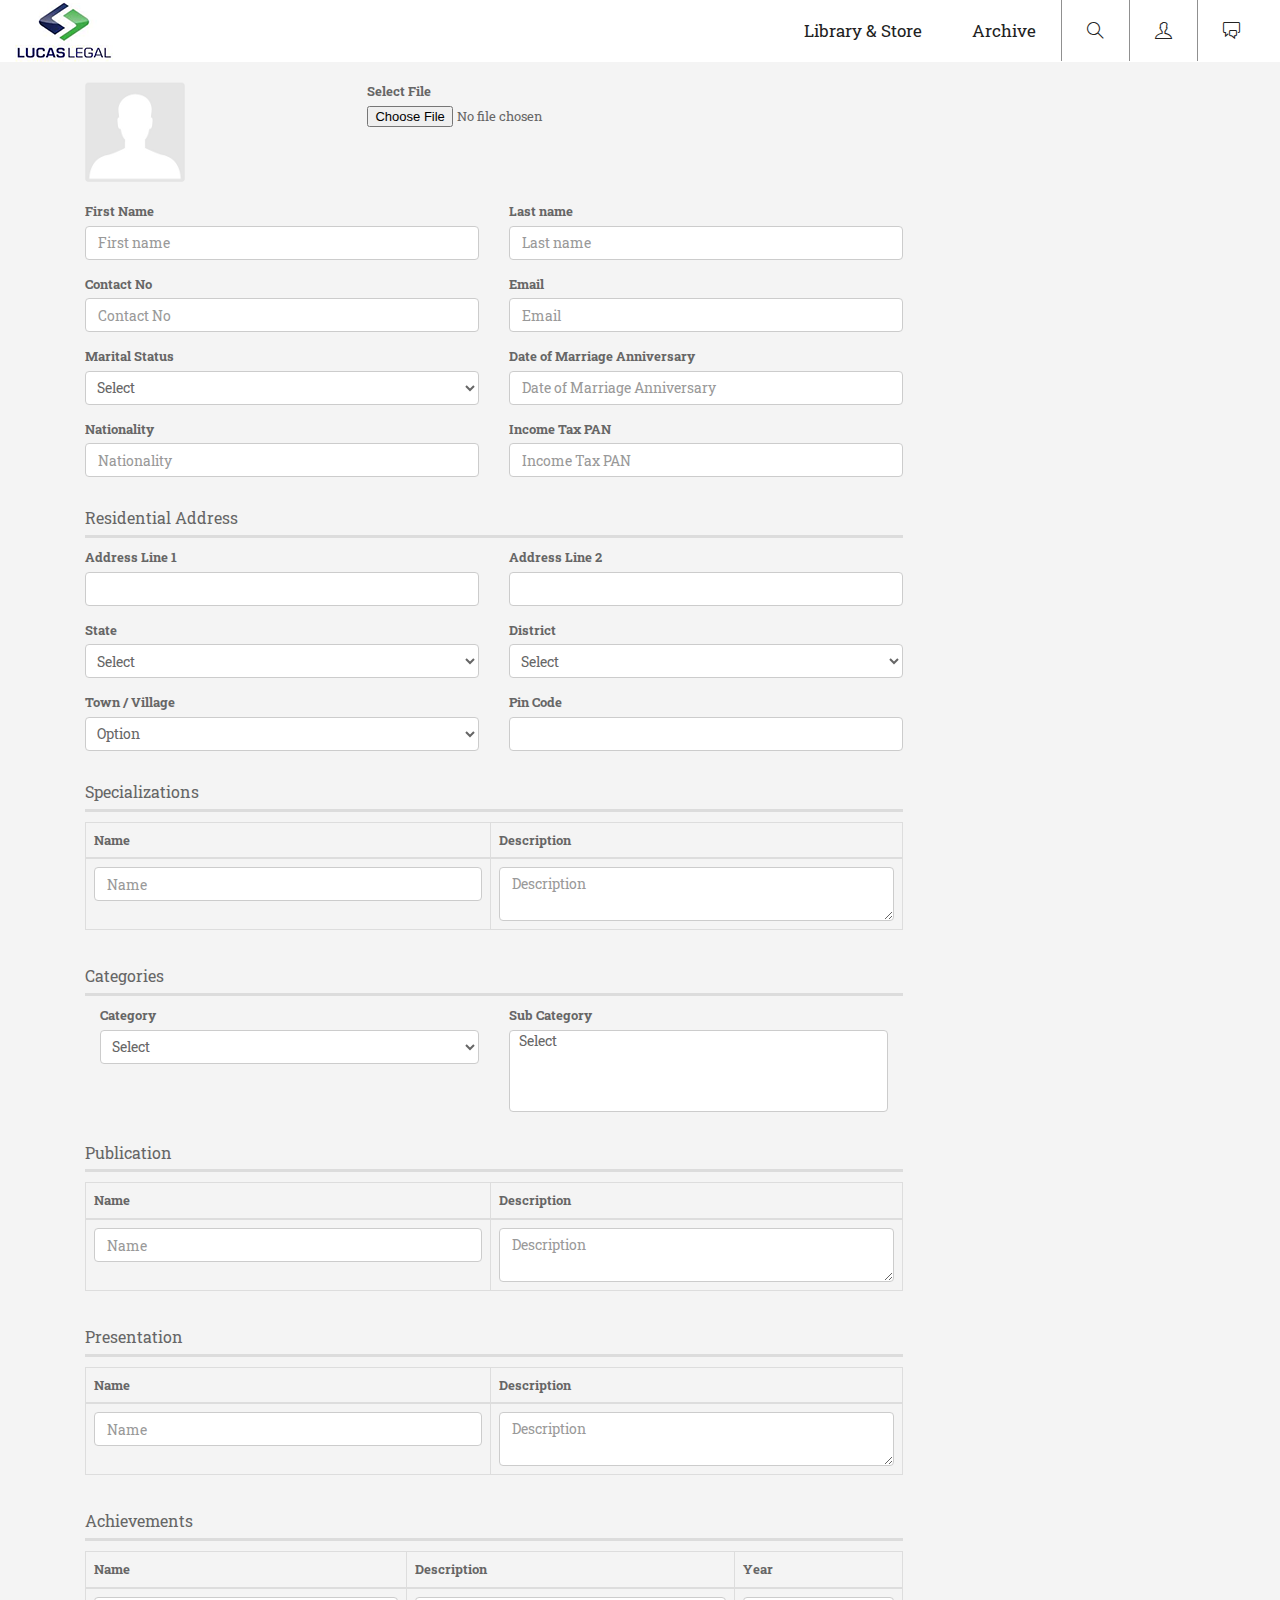
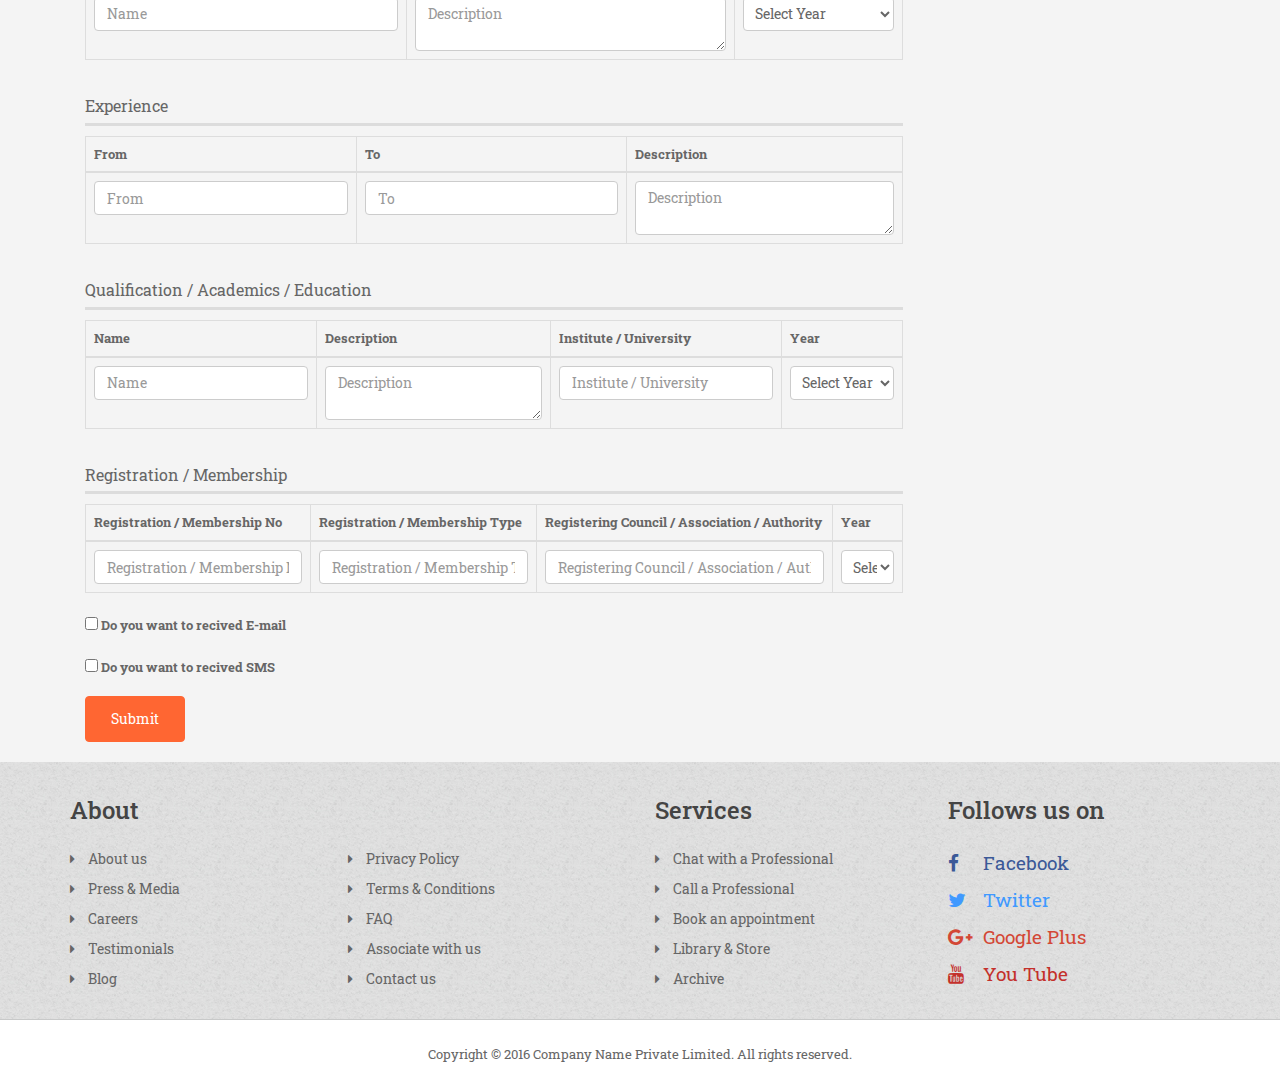
==== commit 7f3dbc2d: "save profile ajax call added" ====
--- a/add-profile.html
+++ b/add-profile.html
@@ -36,7 +36,7 @@
 <div class="container-fluid">
 <div class="HeaderWrap">
 	    	<div class="LogoCon">
-   	    	<a href="index.html"><img src="././images/logo-img.png" alt="" /></a>
+   	    	<a href="index.html"><img src="./images/logo-img.png" alt="" /></a>
         </div>
         <nav class="menu">
         <div id="cssmenu">
@@ -92,6 +92,12 @@
               </div>
               <div class="col-lg-6">
                 <div class="form-group">
+                  <label for="APContactNo">Email</label>
+                  <input type="email" class="form-control" id="APContactEmail" placeholder="Email">
+                </div>
+              </div>
+              <div class="col-lg-6">
+                <div class="form-group">
                   <label for="APMaritalSta">Marital Status</label>
                   <select class="form-control" id="APMaritalSta">
                     <option value="0">Select</option>
@@ -169,7 +175,7 @@
               <div class="col-lg-12">
                 <div class="FormTitle">Specializations</div>
                 <div class="table-responsive">
-                  <table border="0" cellpadding="0" cellspacing="0" class="table table-bordered">
+                  <table id="specializationTable" border="0" cellpadding="0" cellspacing="0" class="table table-bordered">
                     <thead>
                      <th>Name</th>
                       <th>Description</th>
@@ -201,18 +207,55 @@
                 <div class="form-group">
                   <label for="APSubCat" >Sub Category</label>
                   <select class="form-control" id="APSubCat" multiple>
-                    <option value="0">Select</option>
-                   
+                    <option value="0">Select</option>                  
                   </select>
                 </div>
-              </div>
-                
+              </div>               
               </div>
               
+              <div class="col-lg-12">		
+	                <div class="FormTitle">Publication</div>		
+	                <div class="table-responsive">		
+	                  <table id="publicationTable" border="0" cellpadding="0" cellspacing="0" class="table table-bordered">		
+	                    <thead>		
+	                     <th>Name</th>                    		
+	                      <th>Description</th>		
+	                      		
+	                        </thead>		
+	                    <tbody>		
+	                      <tr>		
+	                        <td><input type="text" class="form-control" id="" placeholder="Name"></td>                       		
+	                        <td><textarea class="form-control" placeholder="Description"></textarea></td>			                        		
+	                      </tr>			                      		
+	                    </tbody>		
+	                  </table>		
+	                </div>		
+	              </div>
+	              
+              <div class="col-lg-12">		              
+	                <div class="FormTitle">Presentation</div>		
+	                <div class="table-responsive">		
+	                  <table id="presentationTable" border="0" cellpadding="0" cellspacing="0" class="table table-bordered">		
+	                    <thead>		
+	                     <th>Name</th>                    		
+	                      <th>Description</th>		
+	                      		
+	                        </thead>		
+	                    <tbody>		
+	                      <tr>		
+	                        <td><input type="text" class="form-control" id="" placeholder="Name"></td>                       		
+	                        <td><textarea class="form-control" placeholder="Description"></textarea></td>		
+	                        		
+	                      </tr>		
+	                      		
+	                    </tbody>		
+	                  </table>		
+	                </div>		
+	              </div>
               <div class="col-lg-12">
                 <div class="FormTitle">Achievements</div>
                 <div class="table-responsive">
-                  <table border="0" cellpadding="0" cellspacing="0" class="table table-bordered">
+                  <table id="acheivementsTable" border="0" cellpadding="0" cellspacing="0" class="table table-bordered">
                     <thead>
                      <th>Name</th>                    
                       <th>Description</th>
@@ -235,7 +278,7 @@
               <div class="col-lg-12">
                 <div class="FormTitle">Experience</div>
                 <div class="table-responsive">
-                  <table border="0" cellpadding="0" cellspacing="0" class="table table-bordered">
+                  <table id="experienceTable" border="0" cellpadding="0" cellspacing="0" class="table table-bordered">
                     <thead>
                     <th>From</th>
                       <th>To</th>
@@ -243,8 +286,8 @@
                         </thead>
                     <tbody>
                       <tr>
-                        <td><input type="text" class="form-control" id="" placeholder="From"></td>
-                        <td><input type="text" class="form-control" id="" placeholder="To"></td>
+                        <td><input  type="text" placeholder="From" class="form-control"  id="experienceFrom"></td>
+                        <td><input  type="text" placeholder="To" class="form-control"  id="experienceTo"></td>
                         <td><textarea class="form-control" placeholder="Description"></textarea></td>
                       </tr>
                       
@@ -255,14 +298,16 @@
               <div class="col-lg-12">
                 <div class="FormTitle">Qualification / Academics / Education</div>
                 <div class="table-responsive">
-                  <table border="0" cellpadding="0" cellspacing="0" class="table table-bordered">
+                  <table id="qualificationTable" border="0" cellpadding="0" cellspacing="0" class="table table-bordered">
                     <thead>
+                    <th>Name</th>
                     <th>Description</th>
                       <th>Institute / University</th>
                       <th>Year</th>
                         </thead>
                     <tbody>
                       <tr>
+                        <td><input type="text" class="form-control" id="" placeholder="Name"></td>
                         <td><textarea class="form-control" placeholder="Description"></textarea></td>
                         <td><input type="text" class="form-control" id="" placeholder="Institute / University"></td>
                         <td><select class="form-control">
@@ -278,7 +323,7 @@
               <div class="col-lg-12">
                 <div class="FormTitle">Registration / Membership</div>
                 <div class="table-responsive">
-                  <table border="0" cellpadding="0" cellspacing="0" class="table table-bordered">
+                  <table id="registeredMemNosTable" border="0" cellpadding="0" cellspacing="0" class="table table-bordered">
                     <thead>
                         <th>Registration / Membership No</th>
                         <th>Registration / Membership Type</th>
@@ -290,18 +335,28 @@
                         <td><input type="text" class="form-control" id="" placeholder="Registration / Membership No"></td>
                         <td><input type="text" class="form-control" id="" placeholder="Registration / Membership Type"></td>
                         <td><input type="text" class="form-control" id="" placeholder="Registering Council / Association / Authority"></td>  
-                        <td><input type="text" class="form-control" id="" placeholder="Year"></td>  
+                        <td><select class="form-control">		                        
+	                        <option>Select Year</option>		
+	                        <option>2016</option>		
+	                        </select>		
+	                        </td>
                       </tr>
                       
                     </tbody>
                   </table>
                 </div>
               </div>
-              
-              
-              
+    <div class="col-lg-12">		              
+	              <div class="form-group">		
+	              <label><input id="emailCheck" type="checkbox" name="email" /> Do you want to recived E-mail</label>		
+	              </div>		
+	              <div class="form-group">		
+	              <label><input id="smsCheck" type="checkbox" name="sms" /> Do you want to recived SMS</label>		
+	              </div>		
+	              </div>          
+                         
               <div class="col-lg-12">
-                <button type="submit" class="btn btn-default SubmitProfInfo">Submit</button>
+                <button id="profInfoButton" type="button" class="btn btn-default SubmitProfInfo">Submit</button>
               </div>
             </form>
           </div>
@@ -523,6 +578,7 @@
             <!--<div class="text-center">
  Don't have an account? <a data-dismiss="modal" data-toggle="modal" href="#Modal-login" >Login</a>
   </div>--> 
+           <input type="hidden" id="user_status" name="user_status" />
           </div>
         </form>
       </div>
@@ -679,7 +735,175 @@
       });
     });
 	
-	
+    $("#profInfoButton").click(function(e){
+  	  e.preventDefault();
+		 
+		  var params = {};
+		  //params.recordId=
+		  params.profFirstName=$("#APName").val();
+			  //params.profMiddleName=
+			  params.profLastName=$("#APLastN").val();
+			  //params.profEmpId=
+			  //params.profDob=
+			  //params.profGender=
+			  params.profNationality=$("#APNation").val();	
+			  params.profPan=$("#APIncomePan").val();
+			  params.profMeritalStatus=$("#APMaritalSta").val();
+			  params.profMerriageAnniversary=$("#APMdate").val();
+                        if($("#smsCheck").is(":checked")){
+			  params.dndActivatedFlag=0;
+                        }else{
+                        params.dndActivatedFlag=1;
+                        }
+                 if($("#emailCheck").is(":checked")){
+                  params.emailStatus="true";
+                 }else{
+                  params.emailStatus="false";
+                 }
+                 params.status=$("#user_status").val();
+			  //params.profSignature=			  
+			  //params.profFees=
+			  //params.profRemark=
+			 // params.status=	
+			  //params.createdBy=
+
+		  var contact={};
+		  //contact.contactType=
+		  contact.contactPhone=$("#APContactNo").val();
+		  contact.contactEmail=$("#APContactEmail").val();
+                contact.activeStatus=1;
+	          params.contact=contact;
+
+		  var address={};
+		  //address.locationId=
+		  //address.otherArea=
+		  address.line1=$("#APresiAddress1").val();
+		  address.line2=$("#APresiAddress2").val();
+		  address.pinCode=$("#APPincode").val();
+                address.activeStatus=1;
+		  params.address=address;
+
+                var specializationList = [];
+                $("#specializationTable tr").each(function (index) { 
+                if(index !== 0){
+                 var item={};
+                  item ["profSpecName"] =$(this).find("td:eq(0) input").val();
+                  item ["profSpecDesc"] =$(this).find("td:eq(1) input").val();
+                  item ["activeStatus"] =1;
+                  specializationList.push(item);                   
+                 } 
+                });
+                params.specializationList=specializationList;
+
+		  var qualificationList = [];
+                $("#qualificationTable tr").each(function (index) { 
+                if(index !== 0){
+                 var item={};
+                  item ["profAcdmcName"] =$(this).find("td:eq(0) input").val();
+                  item ["profAcdmcDesc"] =$(this).find("td:eq(1) input").val();
+                  item ["profAcdmcUniversity"] =$(this).find("td:eq(2) input").val();
+                  item ["profAcdmcPassYear"] =$(this).find("td:eq(3) select").val();
+                  item ["activeStatus"] =1;
+                  qualificationList.push(item);                   
+                 } 
+                });
+                params.qualificationList=qualificationList;
+
+                var experienceList = [];
+                $("#experienceTable tr").each(function (index) { 
+                if(index !== 0){
+                 var item={};
+                  item ["profExpBeginDt"] =$(this).find("td:eq(0) input").val();
+                  item ["profExpEndDt"] =$(this).find("td:eq(1) input").val();
+                  item ["profExpDesc"] =$(this).find("td:eq(2) input").val();                  
+                  item ["activeStatus"] =1;
+                  experienceList.push(item);                   
+                 } 
+                });
+                params.experienceList=experienceList;
+
+                var acheivements = [];
+                $("#acheivementsTable tr").each(function (index) { 
+                if(index !== 0){
+                 var item={};                   
+                  item ["profAchvName"] =$(this).find("td:eq(0) input").val();
+                  item ["profAchvDesc"] =$(this).find("td:eq(1) input").val();
+                  item ["profAchvYear"] =$(this).find("td:eq(2) select").val();                  
+                  item ["activeStatus"] =1;
+                  acheivements.push(item);                   
+                 } 
+                });
+                params.acheivements=acheivements;
+
+                var registeredMemNos = [];
+                $("#registeredMemNosTable tr").each(function (index) { 
+                if(index !== 0){
+                 var item={};                 
+                  item ["regMemType"] =$(this).find("td:eq(1) input").val();
+                  item ["regAuth"] =$(this).find("td:eq(2) input").val();
+                  item ["regYear"] =$(this).find("td:eq(3) select").val();                  
+                  item ["activeStatus"] =1;
+                  registeredMemNos.push(item);                   
+                 } 
+                });
+                params.registeredMemNos=registeredMemNos;
+
+                var lstSubCategoryId=[];
+                $.each($("#APSubCat").val(), function( index, value ) {                
+                lstSubCategoryId.push(parseInt(value));
+                });
+                params.lstSubCategoryId=lstSubCategoryId;
+
+                var lstProfPublication = [];
+                $("#publicationTable tr").each(function (index) { 
+                if(index !== 0){  
+                 var item={};                 
+                  item ["profPublicationName"] =$(this).find("td:eq(0) input").val();                                    
+                   
+                var lstPublicationDetails=[];
+                var item1={};
+                item1["publicationDesc"] =$(this).find("td:eq(1) textarea").val(); 
+                 lstPublicationDetails.push(item1);
+                 item ["lstPublicationDetails"] =lstPublicationDetails; 
+                  item ["activeStatus"] =1; 
+                  lstProfPublication.push(item);                   
+                 } 
+                });
+                params.lstProfPublication=lstProfPublication;
+
+                var lstProfPresentation = [];
+                $("#presentationTable tr").each(function (index) { 
+                if(index !== 0){  
+                 var item={};                 
+                  item ["profPresentationName"] =$(this).find("td:eq(0) input").val();                                    
+                   
+                var lstPresentationDesc=[];
+                var item1={};
+                item1["presentationDesc"] =$(this).find("td:eq(1) textarea").val(); 
+                 lstPresentationDesc.push(item1);
+                 item ["lstPresentationDesc"] =lstPresentationDesc; 
+                  item ["activeStatus"] =1; 
+                  lstProfPresentation.push(item);                   
+                 } 
+                });
+                params.lstProfPresentation=lstProfPresentation;
+
+		  alert(JSON.stringify(params));
+              
+	        $.ajax({
+              type: "POST",             
+              url: globalIP +"/professional/saveProfile",
+              
+              data: JSON.stringify(params),
+              contentType: "application/json",
+	        dataType: "application/json",
+              success:function(data){
+				alert(data);				
+              }
+             });
+
+            });  
+    
 	function hide_mobile()
 	{
 		$('#or_div').hide();
@@ -695,6 +919,8 @@
 	 $.getJSON(globalIP+"/professional/addProfile", function(result){
 		
 		 jsonList = result;
+		 
+		 $("#user_status").val(result.paramId);
 		 
 		   $.each(jsonList.maritalStatus, function(i, field){
               $("#APMaritalSta").append("<option value="+field.parameterid +">"+field.value+"</option>");
@@ -760,6 +986,7 @@
 	 $("#APCat").change(function(e){
 		 var catId = $(this).val();
 		 $("#APSubCat").empty();
+		 $("#APSubCat").append("<option value=0>Select</option>"); //added by abhidip on 5th february, 2016
 		  $.each(jsonList.categories, function(i, field){
 			
 			  if (field.catId == catId) 
@@ -777,9 +1004,13 @@
 	 
 	 
 	 
-   $("#APState").change(function(e){
+	 $("#APState").change(function(e){
 		 var stateId = $(this).val();
 		   $("#APDistrict").empty();
+		   $("#APtw").empty();
+		   $("#APDistrict").append("<option value=0>Select</option>"); 
+		   $("#APtw").append("<option value=0>Select</option>"); //added by abhidip on 5th february, 2016
+		   
 		     $.each(jsonList.locations, function(i, field){
 			   if (field.hasOwnProperty('childLocations')) 
 				   {   
@@ -807,9 +1038,10 @@
 
 	 
 
-   $("#APDistrict").change(function(e){
+	 $("#APDistrict").change(function(e){
 		 var distId = $(this).val();
 		   $("#APtw").empty();
+		   $("#APtw").append("<option value=0>Select</option>"); //added by abhidip on 5th february, 2016
 		     $.each(jsonList.locations, function(i, field){
 			    if (field.hasOwnProperty('childLocations')) 
 				   {   
@@ -848,6 +1080,7 @@
    });
    
    
+   
 	
 	 
     </script> 
@@ -906,6 +1139,12 @@
 		$('#APMdate').datepicker({
 			format: "dd/mm/yyyy"
 		});  
+		 $('#experienceFrom').datepicker({
+				format: "dd/mm/yyyy"
+			});  
+	                $('#experienceTo').datepicker({
+				format: "dd/mm/yyyy"
+			});  
 	
 	});
 </script>
